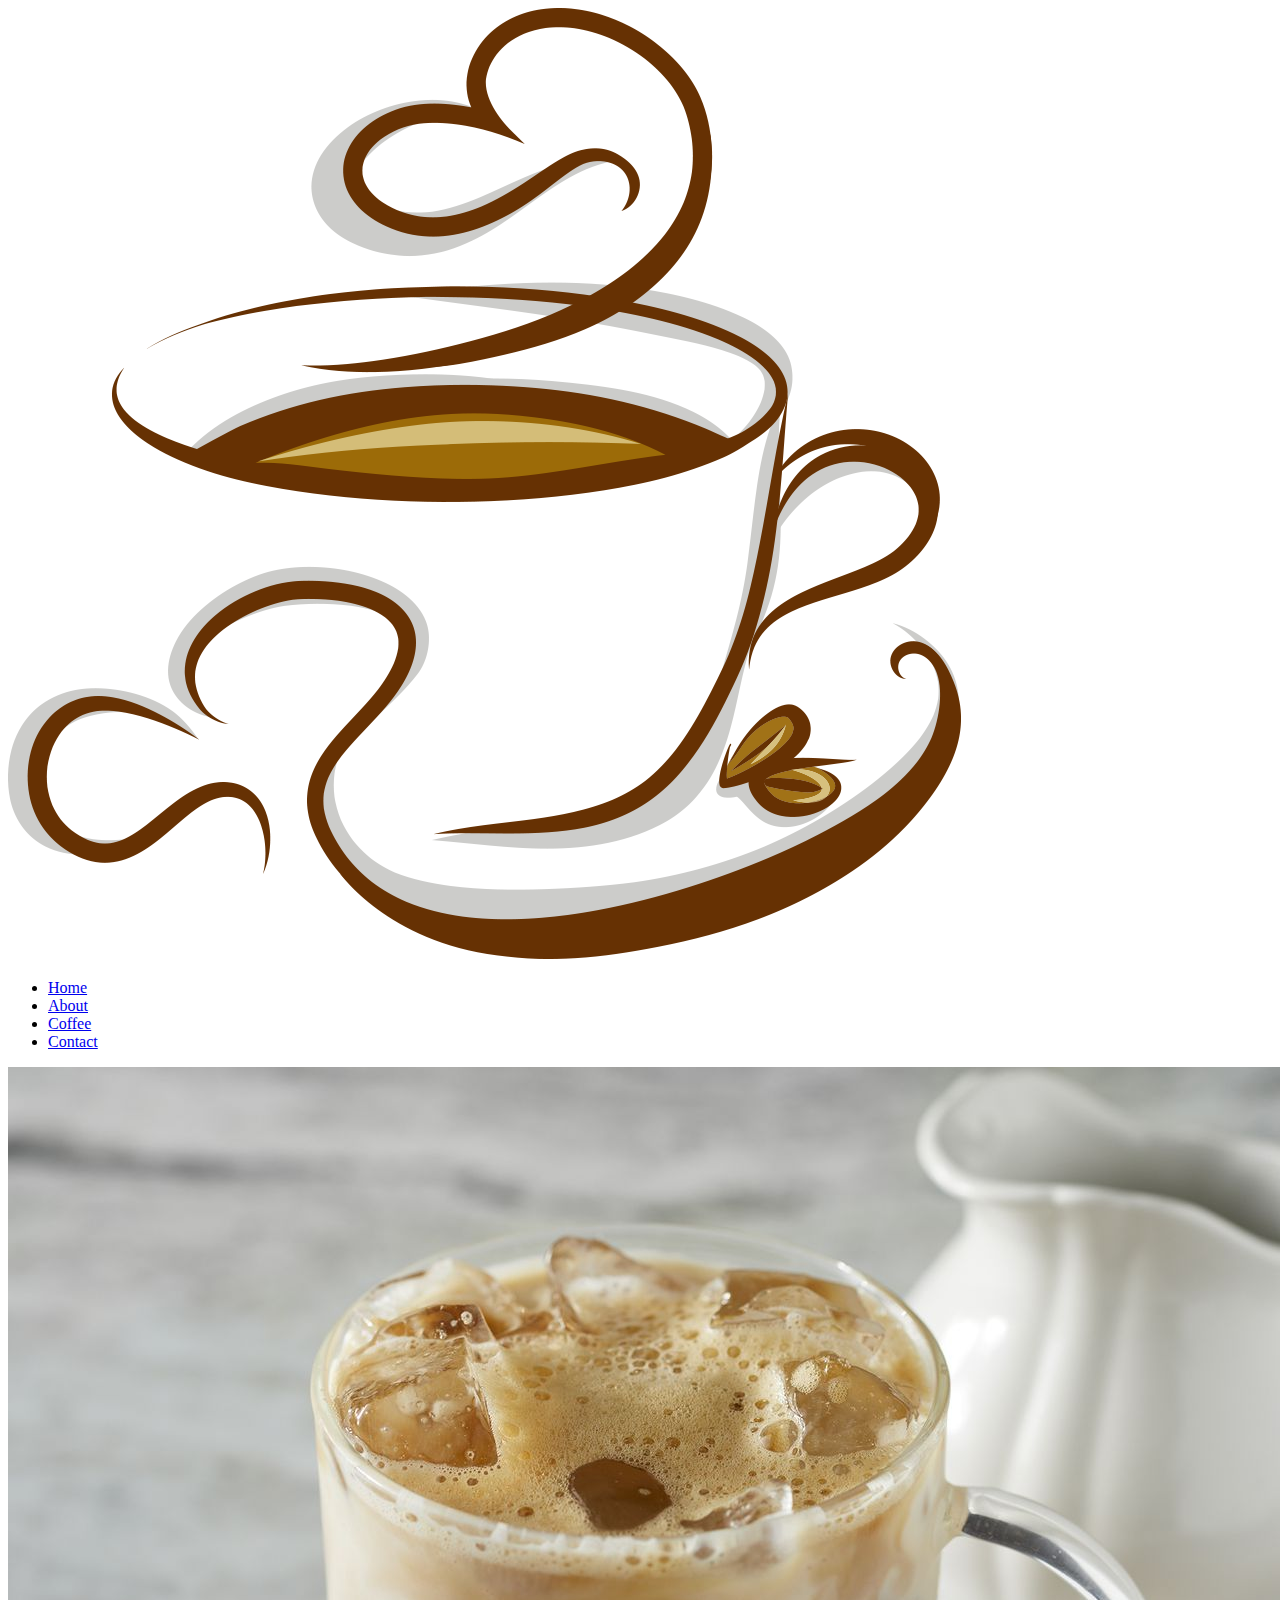
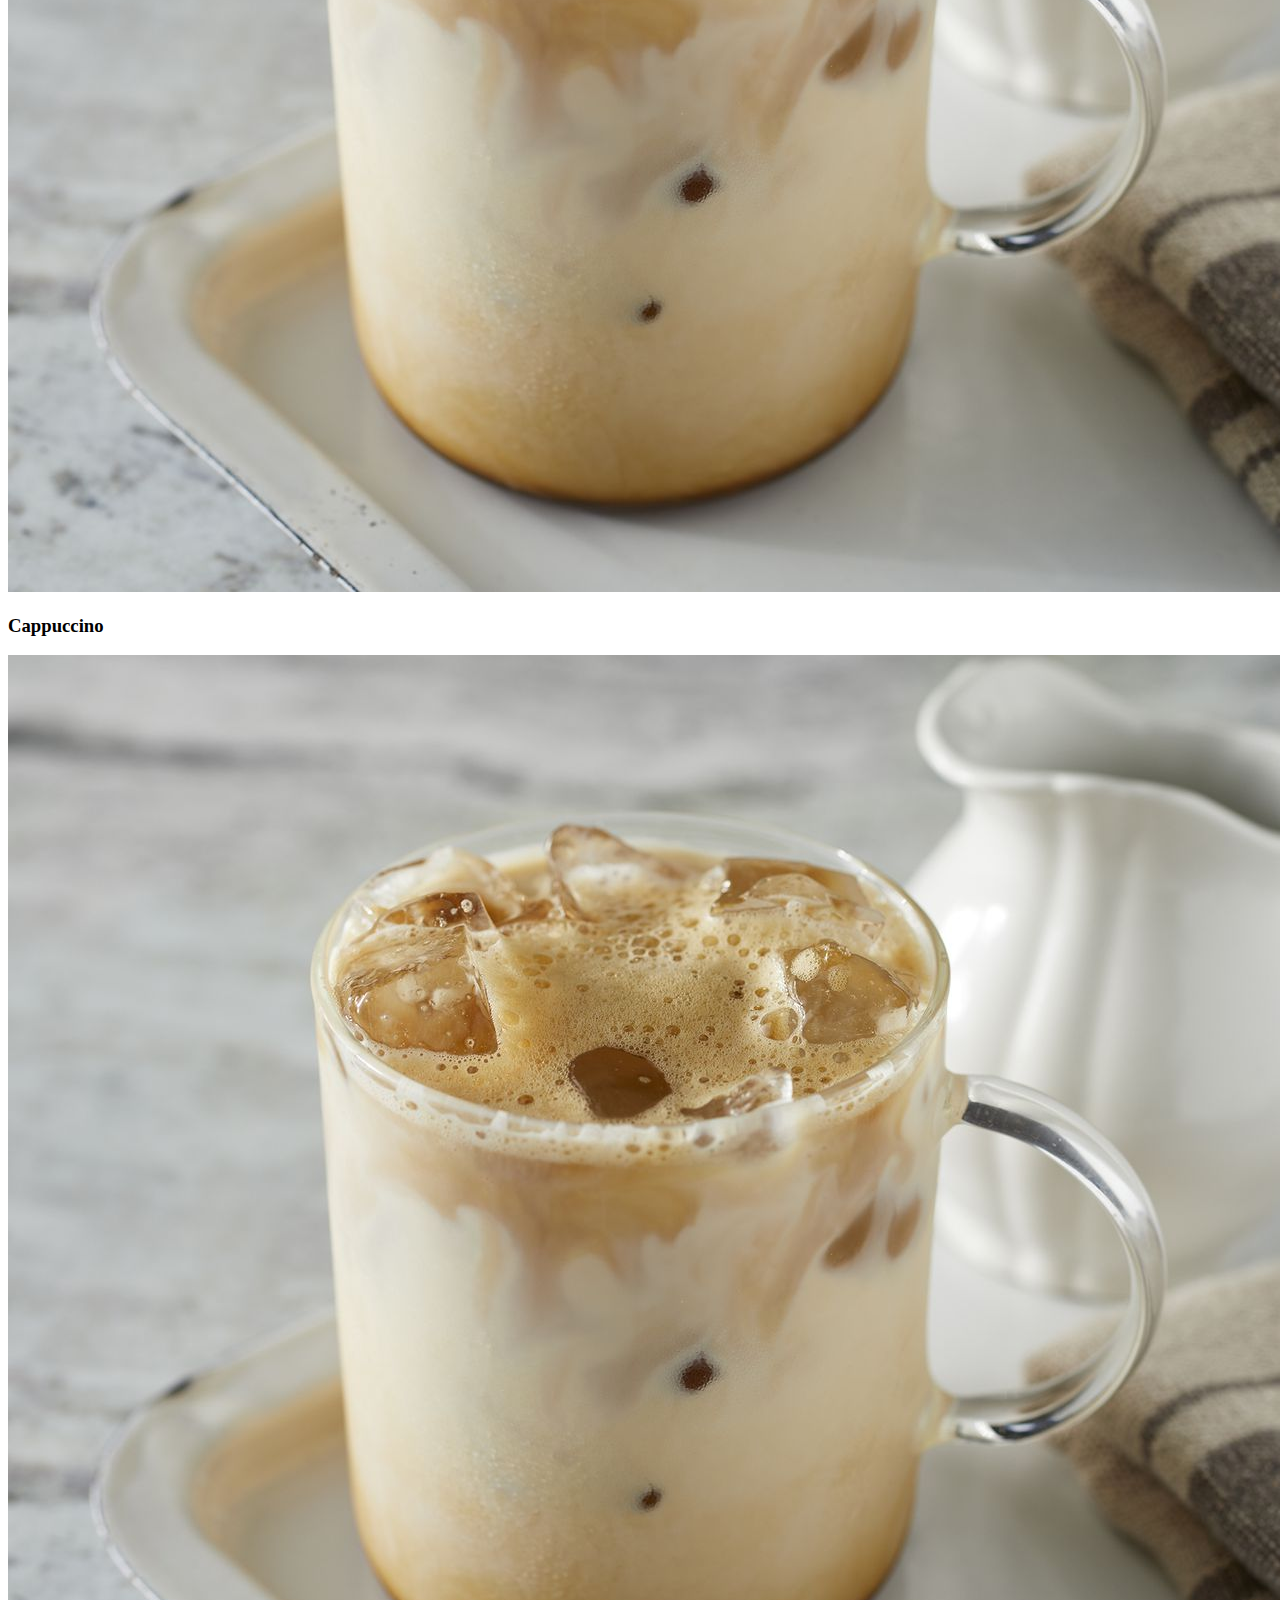
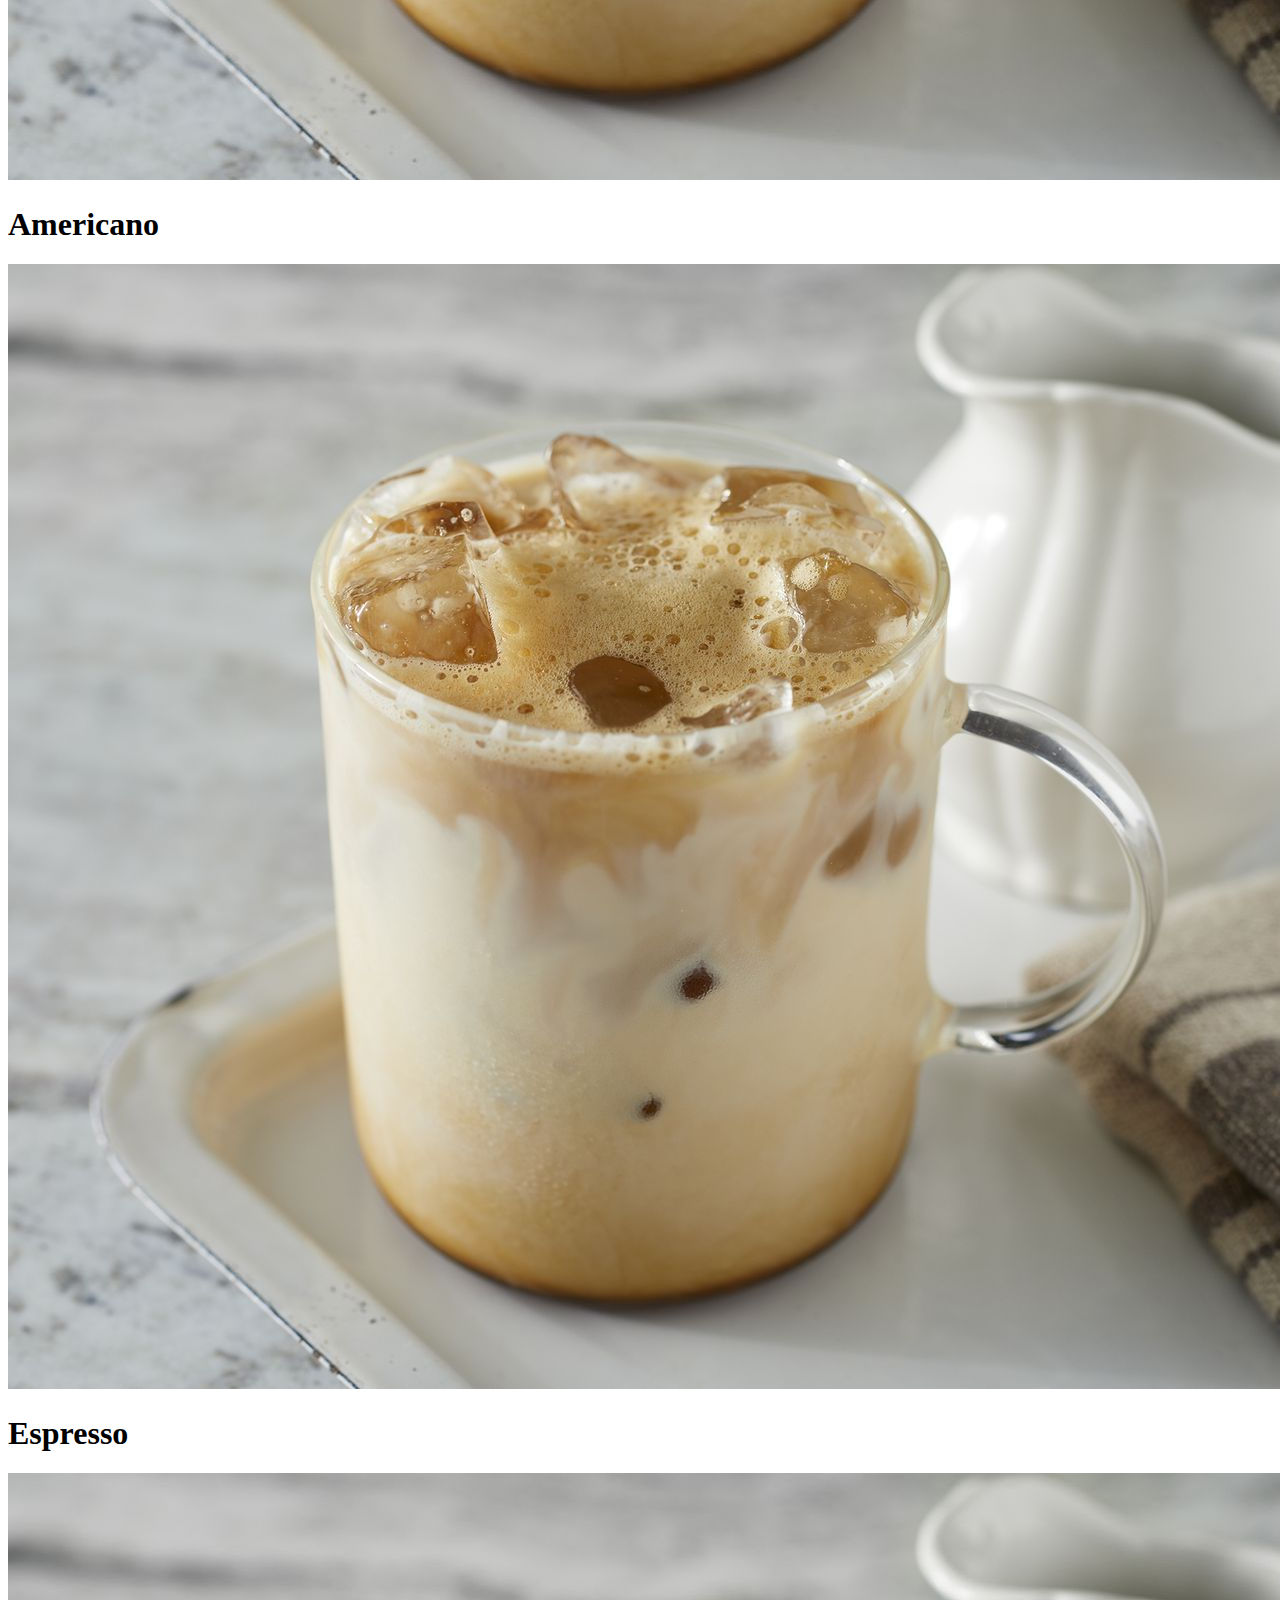
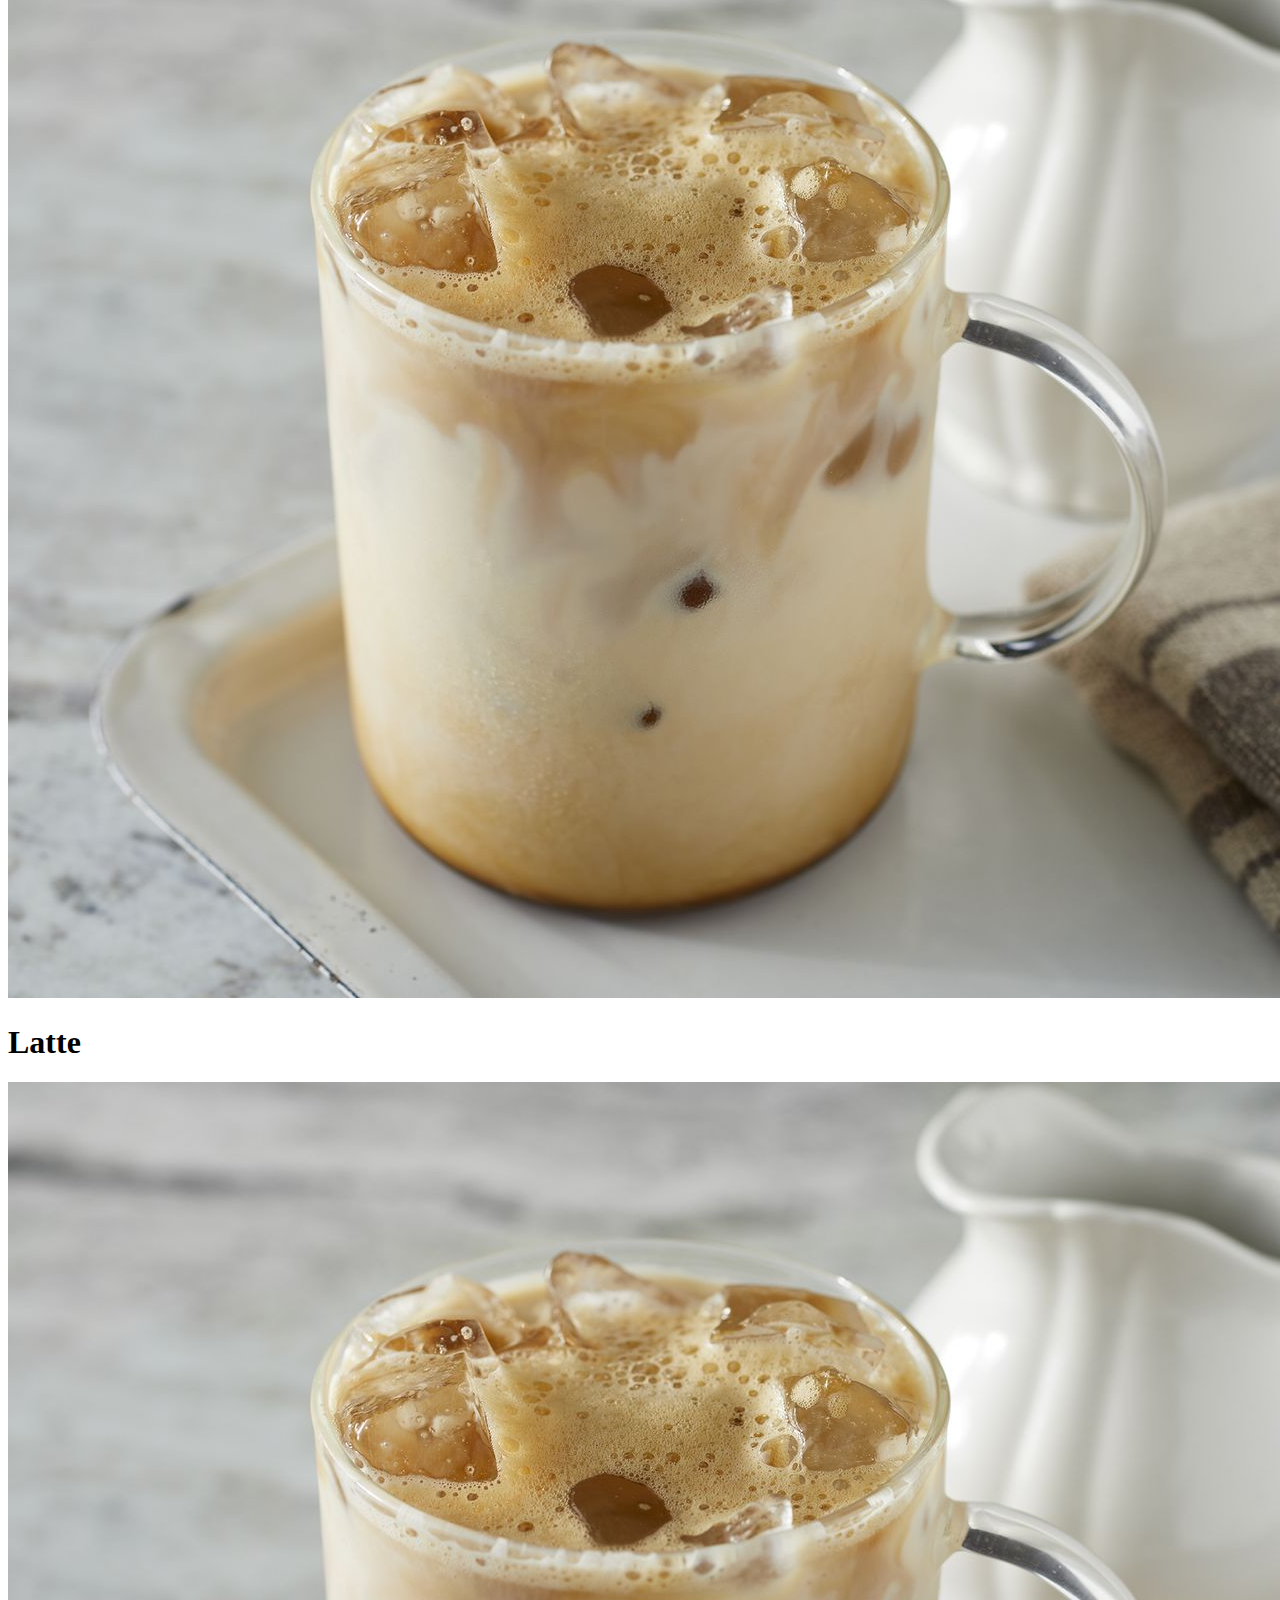
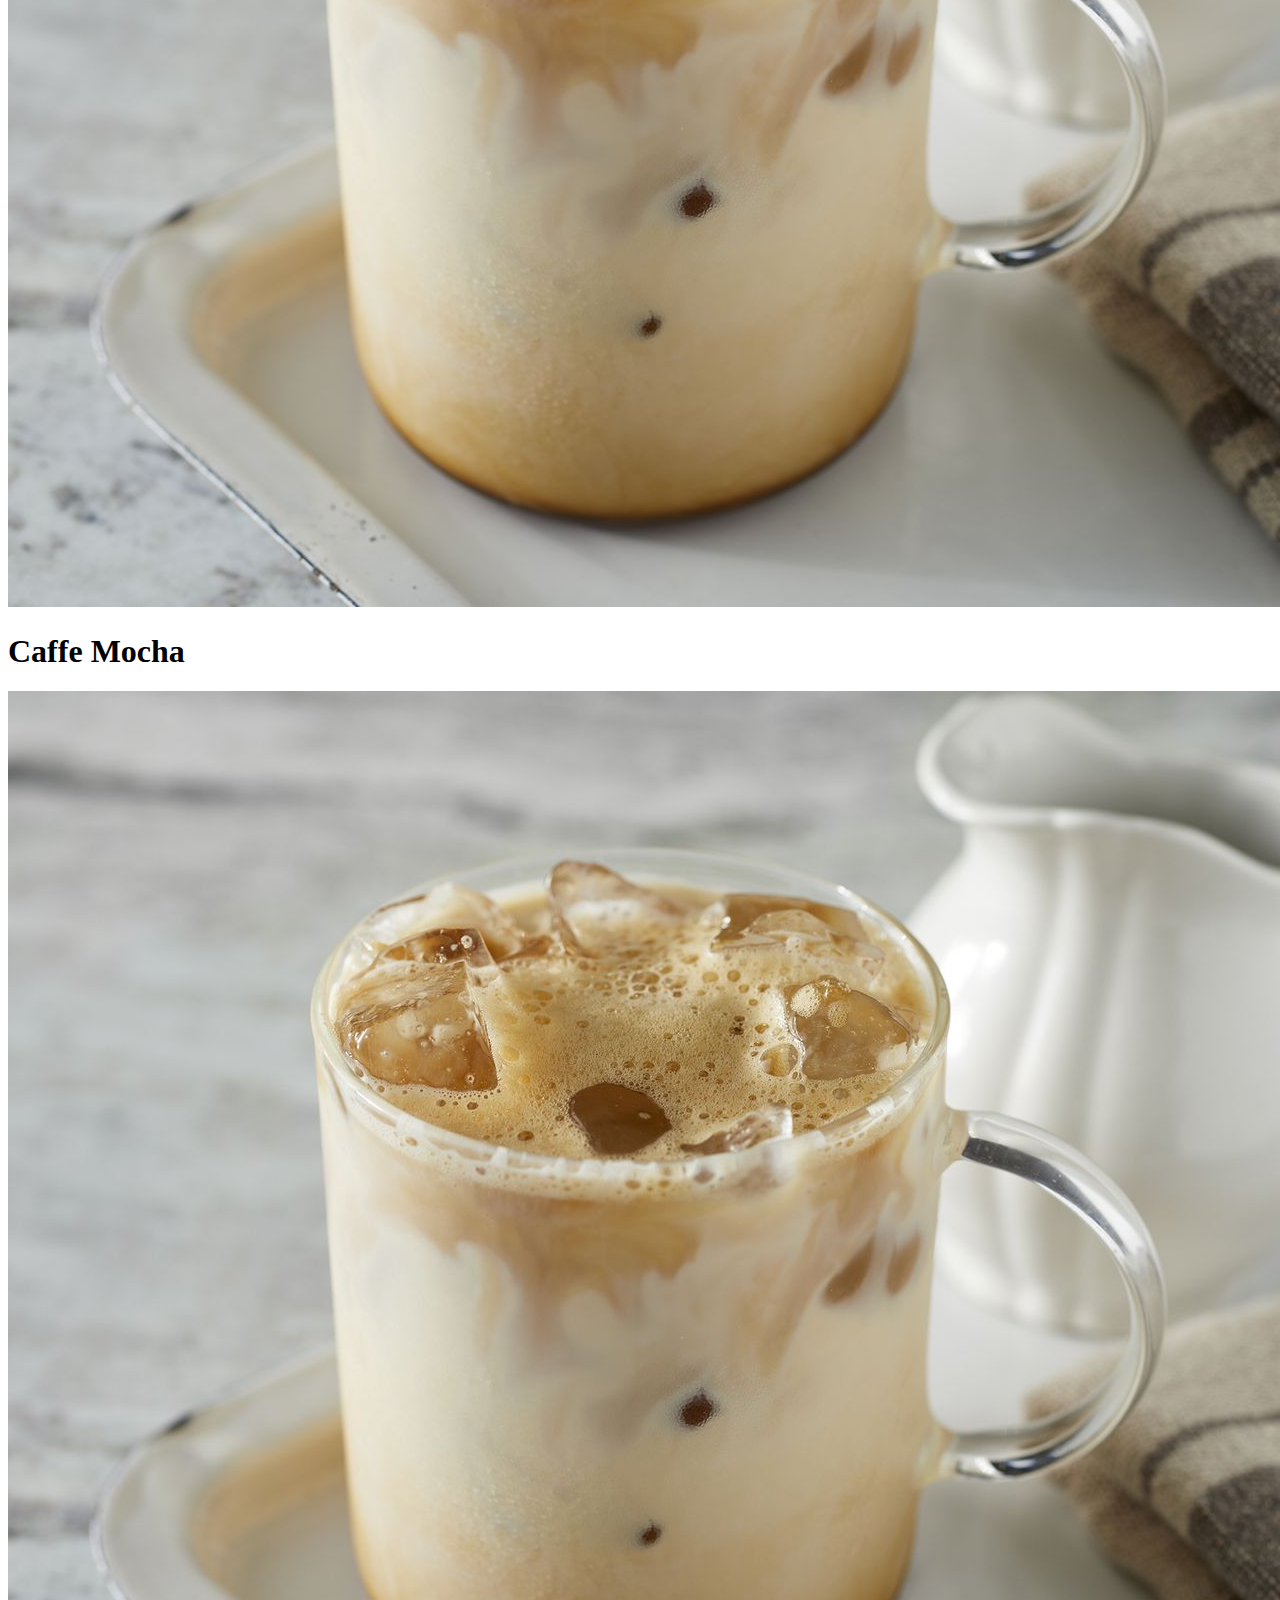
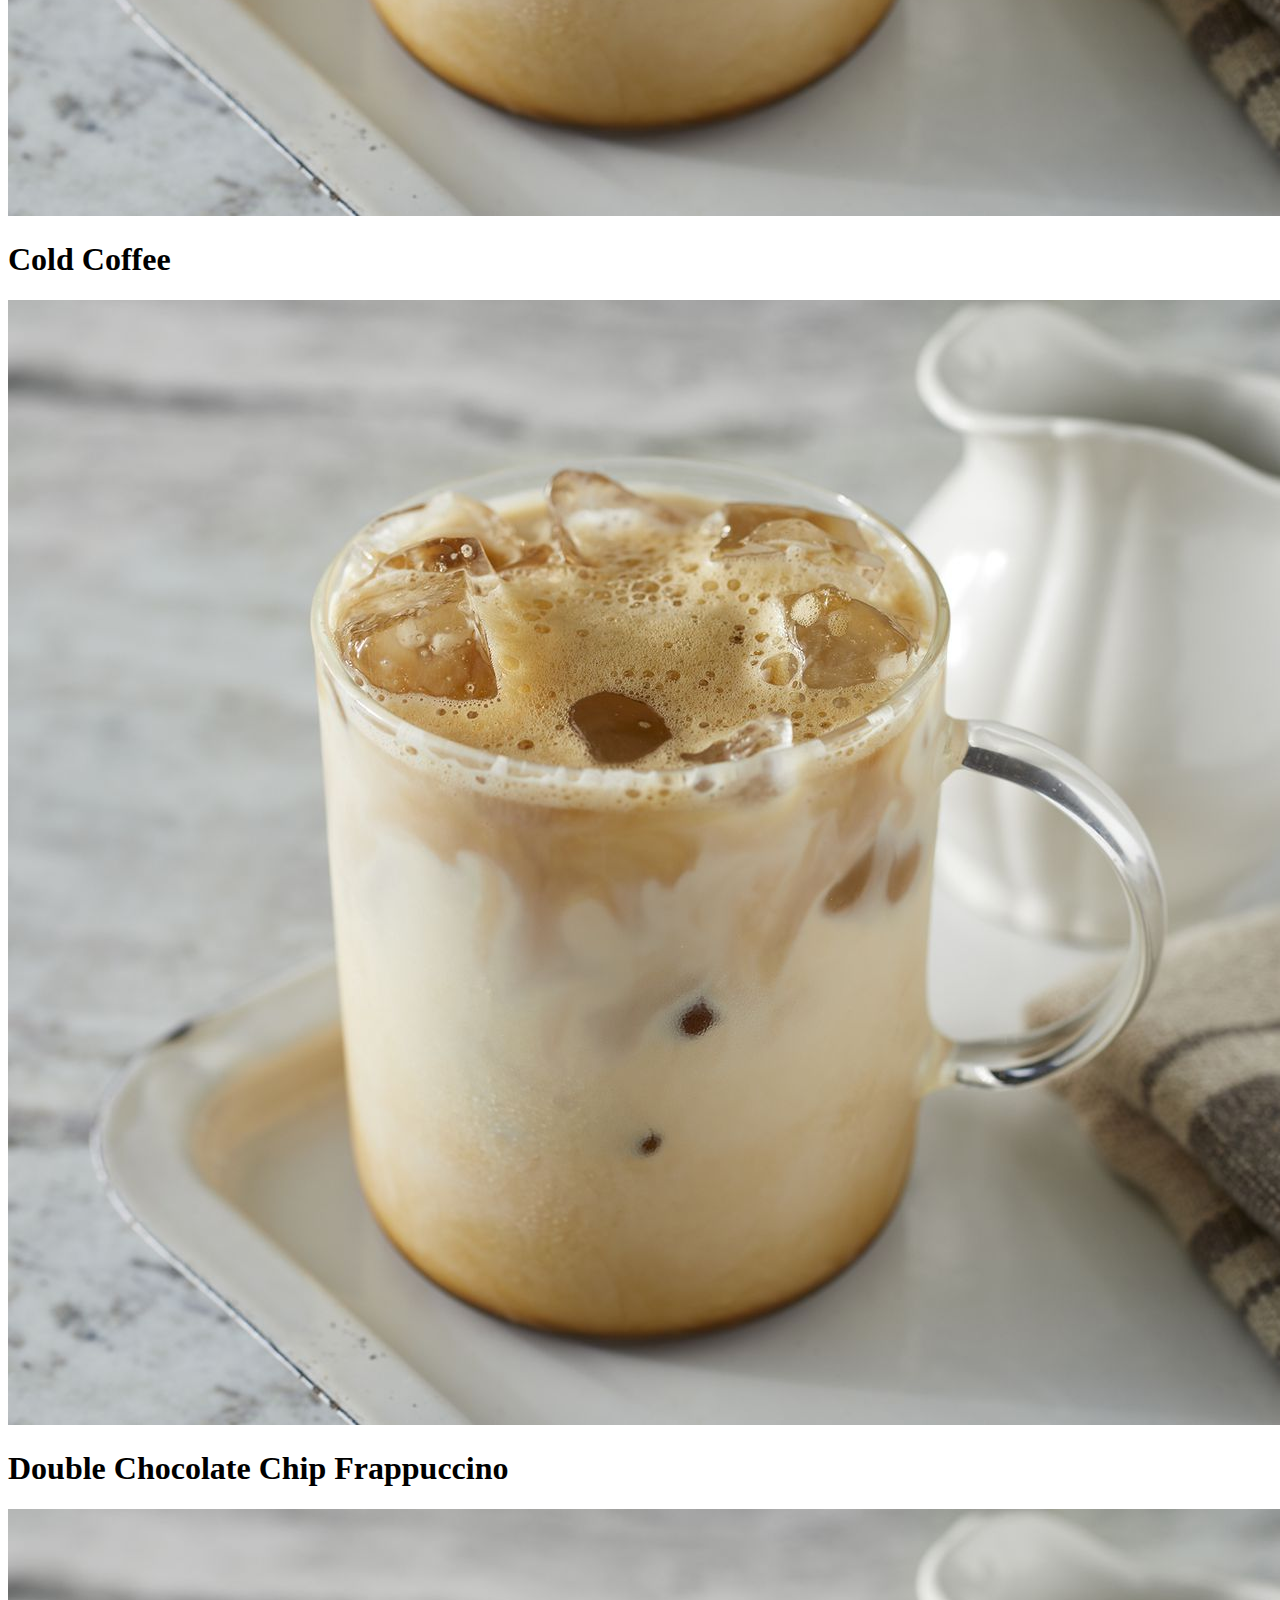
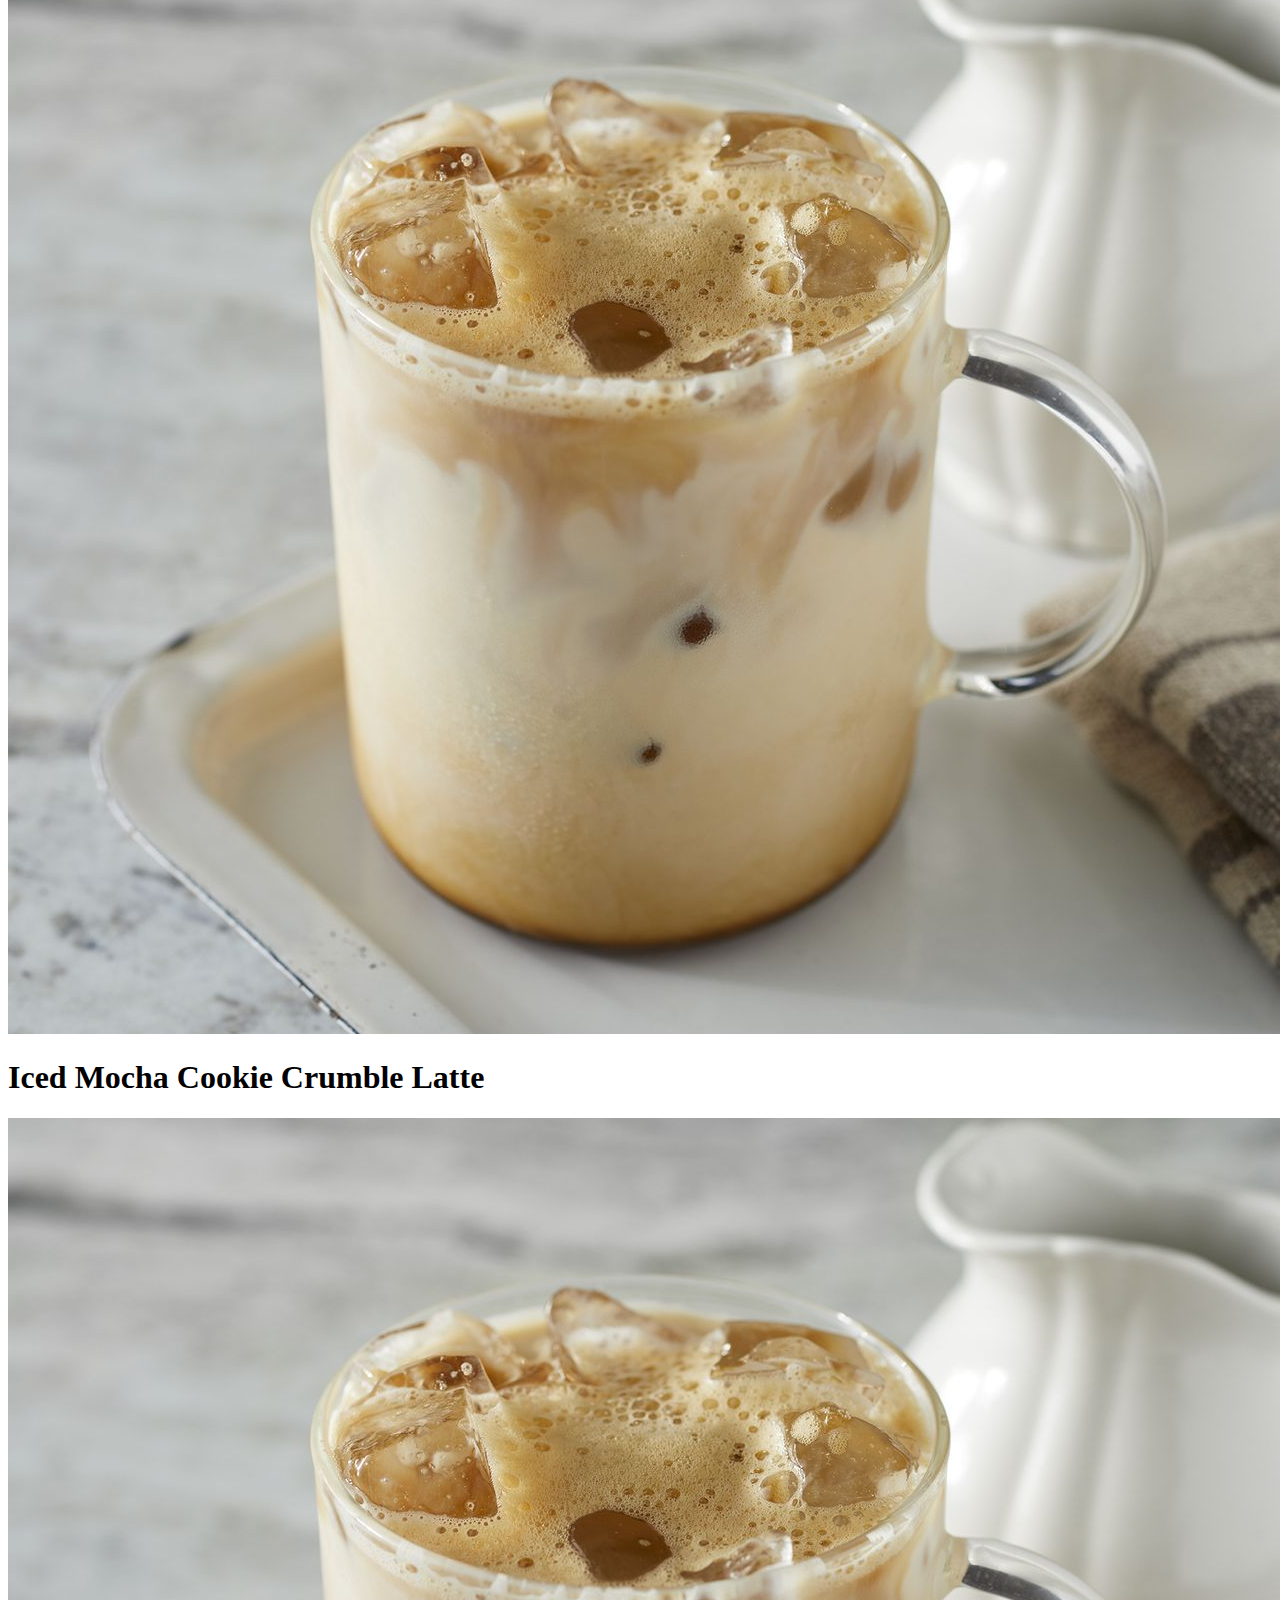
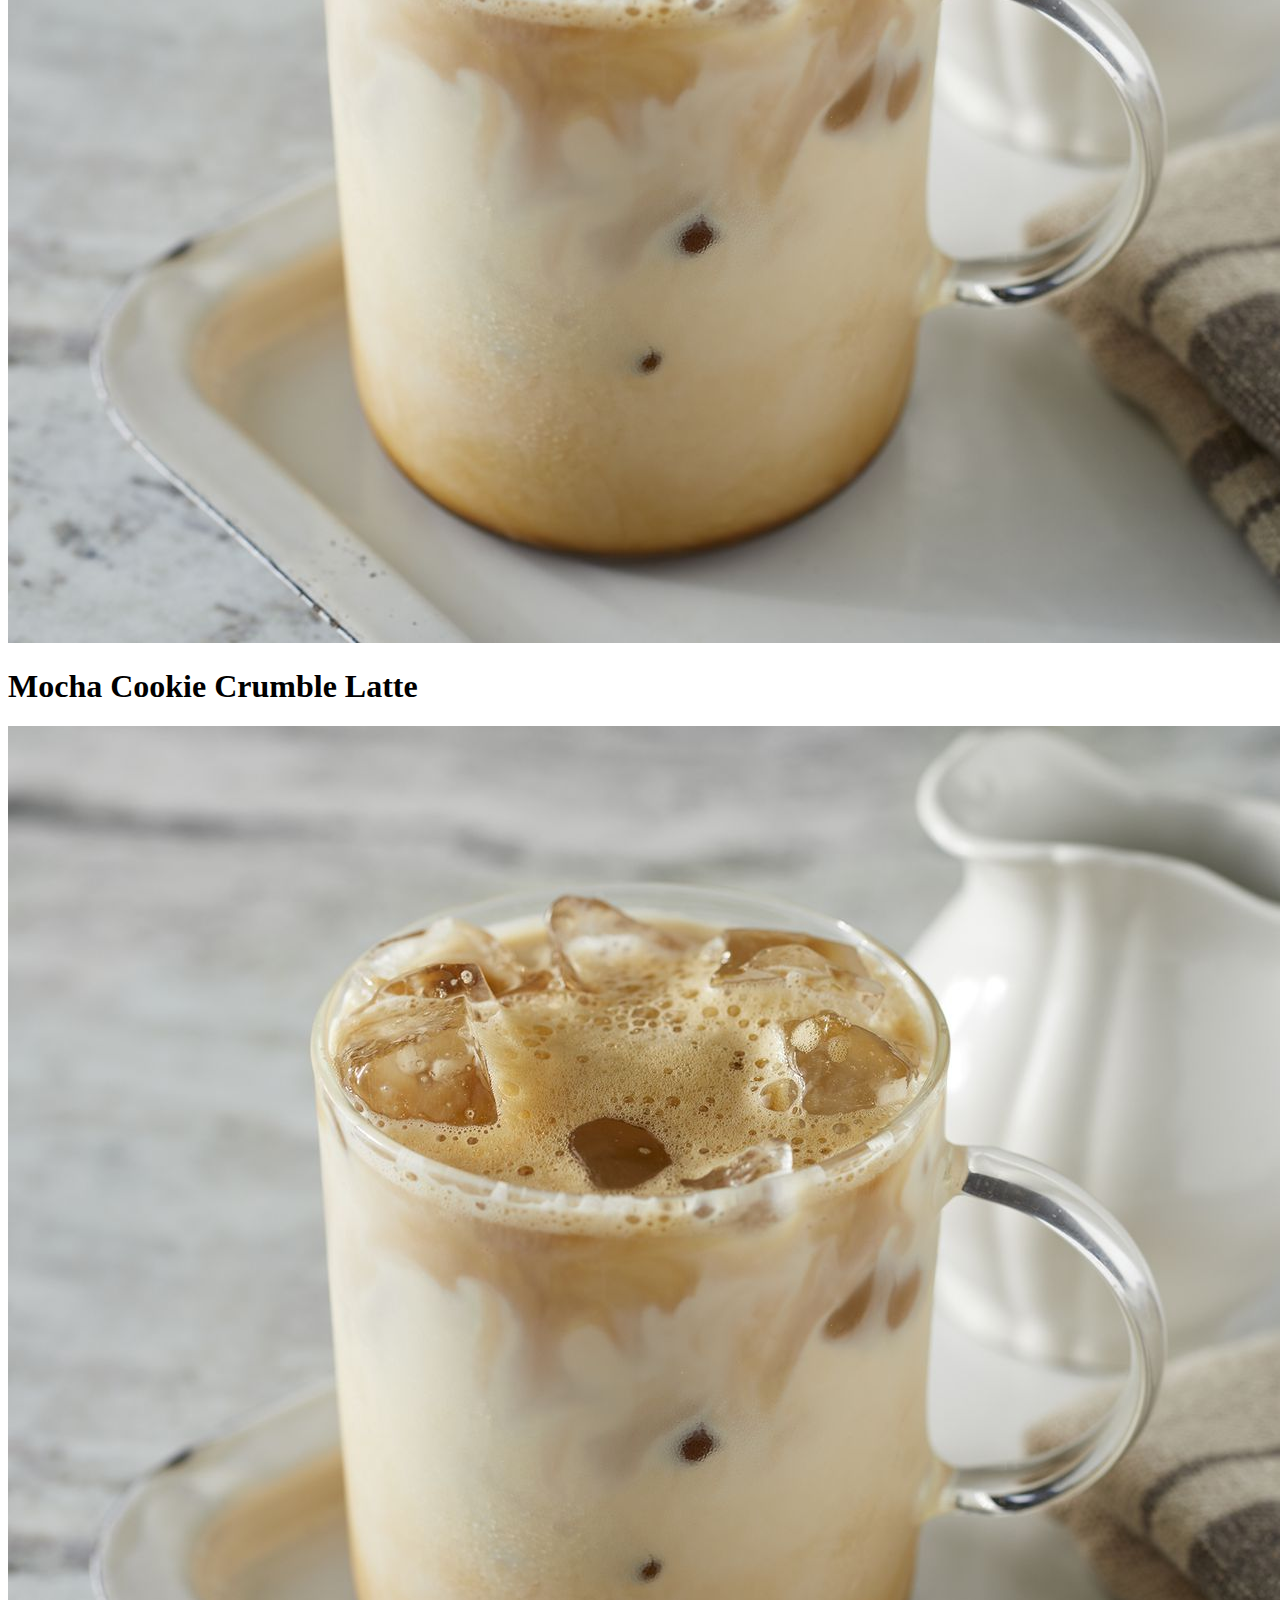
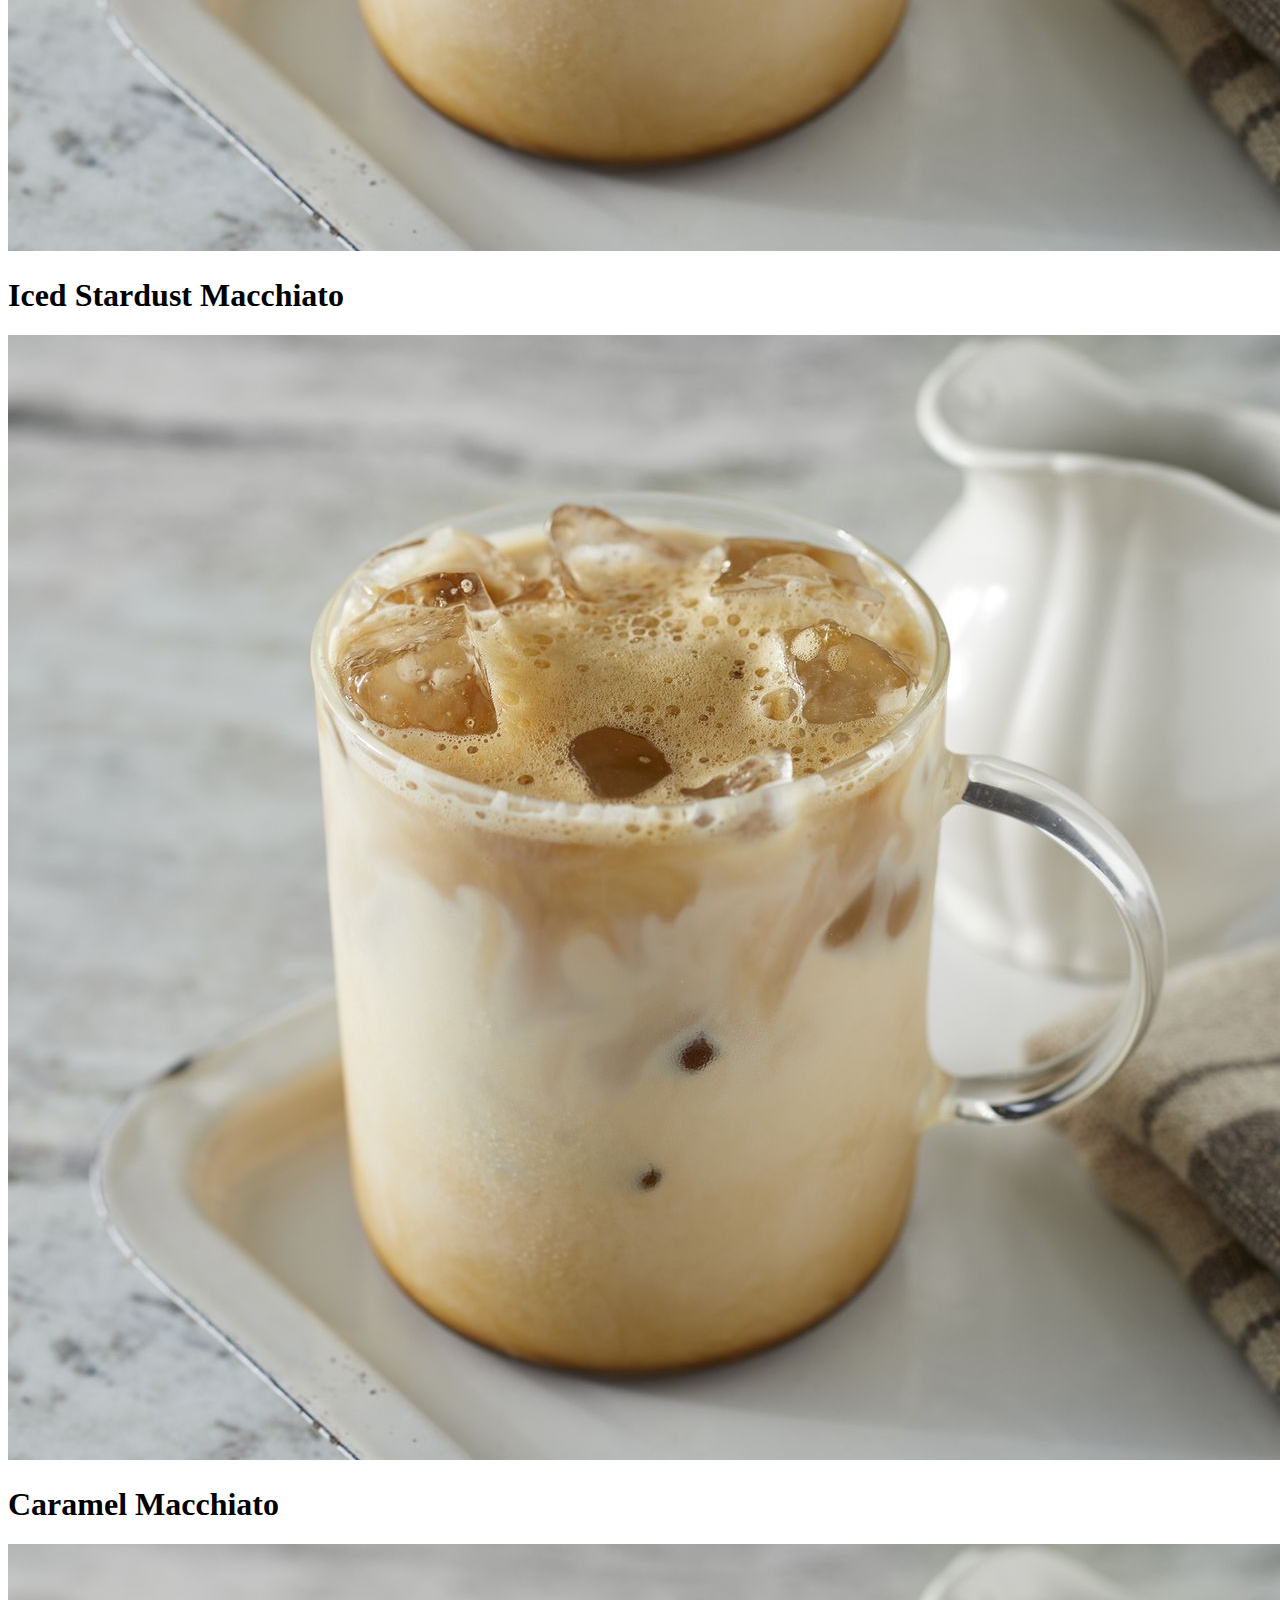
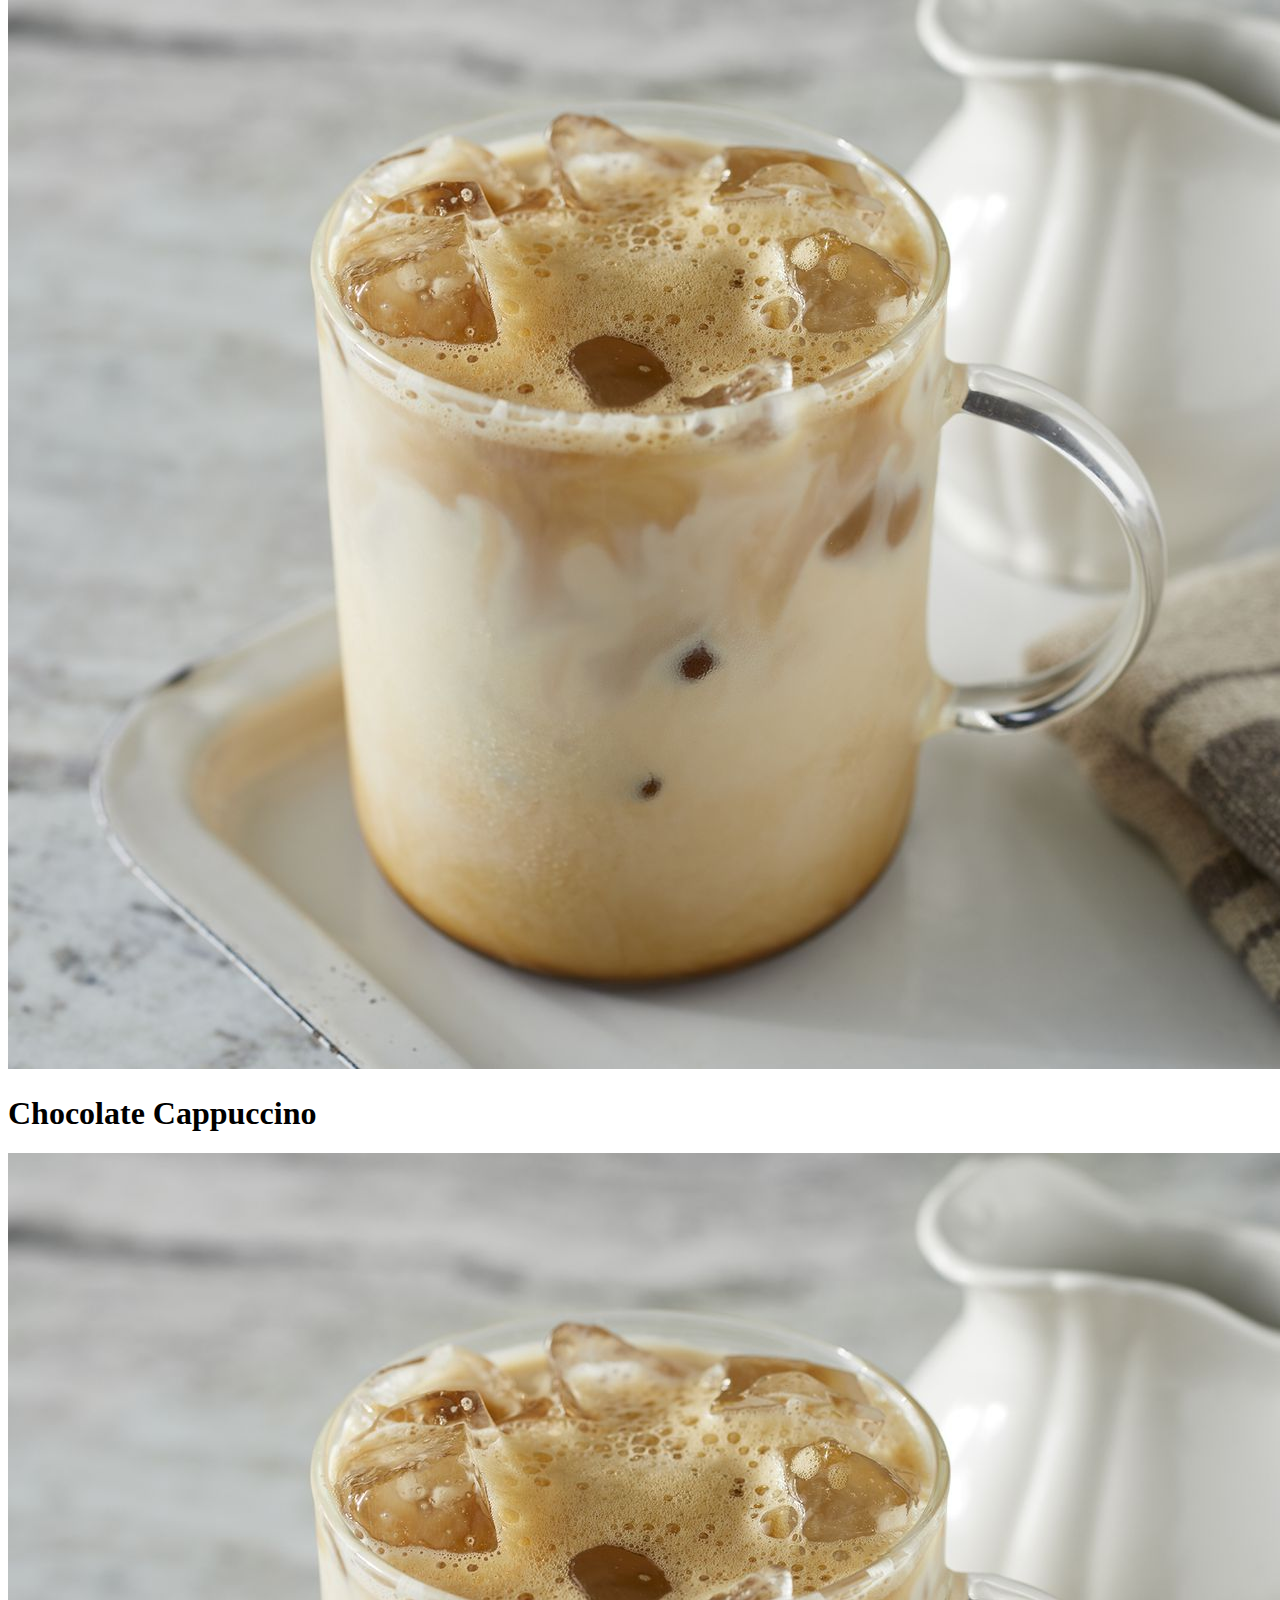
==== menu.html @ ddb518df "html+css" ====
<!DOCTYPE html>
<html lang="en">
<head>
    <meta charset="UTF-8">
    <meta name="viewport" content="width=device-width, initial-scale=1.0">
    <title>Coffee - Menu</title>
</head>
<body>
    <div class="corner"></div>
    <nav>
        <img src="./images/logo.png" alt="Logo">
        <ul>
            <li><a href="#home" class="nav-visited">Home</a></li>
            <li><a href="#about" class="nav-visited">About</a></li>
            <li><a href="#coffee" class="nav-visited">Coffee</a></li>
            <li><a href="#contact" class="nav-visited">Contact</a></li>
        </ul>
    </nav>
    <div id="slideshow">
        <div class="slide-wrapper">

            <!-- Define each of the slides
         and write the content -->

            <div class="slide">
                <img src="./menu/cold_coffee.jpg" alt="Cold Coffee" id="coffee">
                <h3 class="slide-number">
                    Cappuccino
                </h3>     
            </div>
            <div class="slide">
                <img src="./menu/cold_coffee.jpg" alt="Cold Coffee"  id="coffee">
                <h1 class="slide-number">
                    Americano
                </h1>
            </div>
            <div class="slide">
                <img src="./menu/cold_coffee.jpg" alt="Cold Coffee"  id="coffee">
                <h1 class="slide-number">
                    Espresso
                </h1>
            </div>
            <div class="slide">
                <img src="./menu/cold_coffee.jpg" alt="Cold Coffee"  id="coffee">
                <h1 class="slide-number">
                    Latte
                </h1>
            </div>
            <div class="slide">
                <img src="./menu/cold_coffee.jpg" alt="Cold Coffee"  id="coffee">
                <h1 class="slide-number">
                    Caffe Mocha
                </h1>
            </div>
            <div class="slide">
                <img src="./menu/cold_coffee.jpg" alt="Cold Coffee" id="coffee">
                <h1 class="slide-number"  id="coffee">
                    Cold Coffee
                </h1>
            </div>
            <div class="slide">
                <img src="./menu/cold_coffee.jpg" alt="Cold Coffee"  id="coffee">
                <h1 class="slide-number">
                    Double Chocolate Chip Frappuccino
                </h1>
            </div>
            <div class="slide">
                <img src="./menu/cold_coffee.jpg" alt="Cold Coffee"  id="coffee">
                <h1 class="slide-number">
                    Iced Mocha Cookie Crumble Latte
                </h1>
            </div>
            <div class="slide">
                <img src="./menu/cold_coffee.jpg" alt="Cold Coffee"  id="coffee">
                <h1 class="slide-number">
                    Mocha Cookie Crumble Latte
                </h1>
            </div>
            <div class="slide">
                <img src="./menu/cold_coffee.jpg" alt="Cold Coffee"  id="coffee">
                <h1 class="slide-number">
                    Iced Stardust Macchiato
                </h1>
            </div>
            <div class="slide">
                <img src="./menu/cold_coffee.jpg" alt="Cold Coffee"  id="coffee">
                <h1 class="slide-number">
                    Caramel Macchiato
                </h1>
            </div>
            <div class="slide">
                <img src="./menu/cold_coffee.jpg" alt="Cold Coffee"  id="coffee">
                <h1 class="slide-number">
                    Chocolate Cappuccino
                </h1>
            </div>
            <div class="slide">
                <img src="./menu/cold_coffee.jpg" alt="Cold Coffee"  id="coffee">
                <h1 class="slide-number">
                    Chocolate Cortado
                </h1>
            </div>
            <div class="slide">
                <img src="./menu/cold_coffee.jpg" alt="Cold Coffee"  id="coffee">
                <h1 class="slide-number">
                    Hazelnut Cortado
                </h1>
            </div>
            <div class="slide">
                <img src="./menu/cold_coffee.jpg" alt="Cold Coffee"  id="coffee">
                <h1 class="slide-number">
                    Iced Caffè Americano
                </h1>
            </div>
            <div class="slide">
                <img src="./menu/cold_coffee.jpg" alt="Cold Coffee"  id="coffee">
                <h1 class="slide-number">
                    Iced Caffè Latte
                </h1>
            </div>
            <div class="slide"> 
                <img src="./menu/cold_coffee.jpg" alt="Cold Coffee"  id="coffee">
                <h1 class="slide-number">
                    Iced Caffè Mocha
                </h1>
            </div>
            <div class="slide">
                <img src="./menu/cold_coffee.jpg" alt="Cold Coffee"  id="coffee">
                <h1 class="slide-number">
                    Iced Chocolate Cappuccino
                </h1>
            </div>
            <div class="slide">
                <img src="./menu/cold_coffee.jpg" alt="Cold Coffee"  id="coffee">
                <h1 class="slide-number" >
                    Iced Velvet Vanilla Latte
                </h1>
            </div>
            <div class="slide">
                <img src="./menu/cold_coffee.jpg" alt="Cold Coffee" id="coffee">
                <h1 class="slide-number"  >
                    Iced White Mocha
                </h1>
            </div>
            <div class="slide">
                <img src="./menu/cold_coffee.jpg" alt="Cold Coffee" id="coffee">
                <h1 class="slide-number"  >
                    Velvet Vanilla Latte
                </h1>
            </div>
            <div class="slide">
                <img src="./menu/cold_coffee.jpg" alt="Cold Coffee" id="coffee">
                <h1 class="slide-number"  >
                    White Chocolate Mocha
                </h1>
            </div>
            <div class="slide">
                <img src="./menu/cold_coffee.jpg" alt="Cold Coffee"  id="coffee">
                <h1 class="slide-number">
                    Mocha Cookie Crumble Cream Frappuccino
                </h1>
            </div>
            <div class="slide">
                <img src="./menu/cold_coffee.jpg" alt="Cold Coffee"  id="coffee">
                <h1 class="slide-number">
                    Triple Chocolate Frappuccino
                </h1>
            </div>
            <div class="slide">
                <img src="./menu/cold_coffee.jpg" alt="Cold Coffee"  id="coffee">
                <h1 class="slide-number">
                    Stardust Macchiato Frappuccino
                </h1>
            </div>
            <div class="slide">
                <img src="./menu/cold_coffee.jpg" alt="Cold Coffee"  id="coffee">
                <h1 class="slide-number" >
                    Caramel Java Chip Frappuccino
                </h1>
            </div>
            <div class="slide">
                <img src="./menu/cold_coffee.jpg" alt="Cold Coffee"  id="coffee">
                <h1 class="slide-number">
                    Java Chip Frappuccino
                </h1>
            </div>
            <div class="slide">
                <img src="./menu/cold_coffee.jpg" alt="Cold Coffee"  id="coffee">
                <h1 class="slide-number">
                    Strawberries and Crème Frappuccino
                </h1>
            </div>
            <div class="slide">
                <img src="./menu/cold_coffee.jpg" alt="Cold Coffee"  id="coffee">
                <h1 class="slide-number">
                    Green Tea Cream Frappuccino
                </h1>
            </div>
            <div class="slide">
                <img src="./menu/cold_coffee.jpg" alt="Cold Coffee"  id="coffee">
                <h1 class="slide-number">
                    Vanilla Milkshake
                </h1>
            </div>
            <div class="slide">
                <img src="./menu/cold_coffee.jpg" alt="Cold Coffee"  id="coffee">
                <h1 class="slide-number">
                    Strawberry Milkshake
                </h1>
            </div>
            <div class="slide">
                <img src="./menu/cold_coffee.jpg" alt="Cold Coffee"  id="coffee">
                <h1 class="slide-number">
                    Mango Dragonfruit Refresher
                </h1>
            </div>
        </div>
    </div>
</body>
</html>
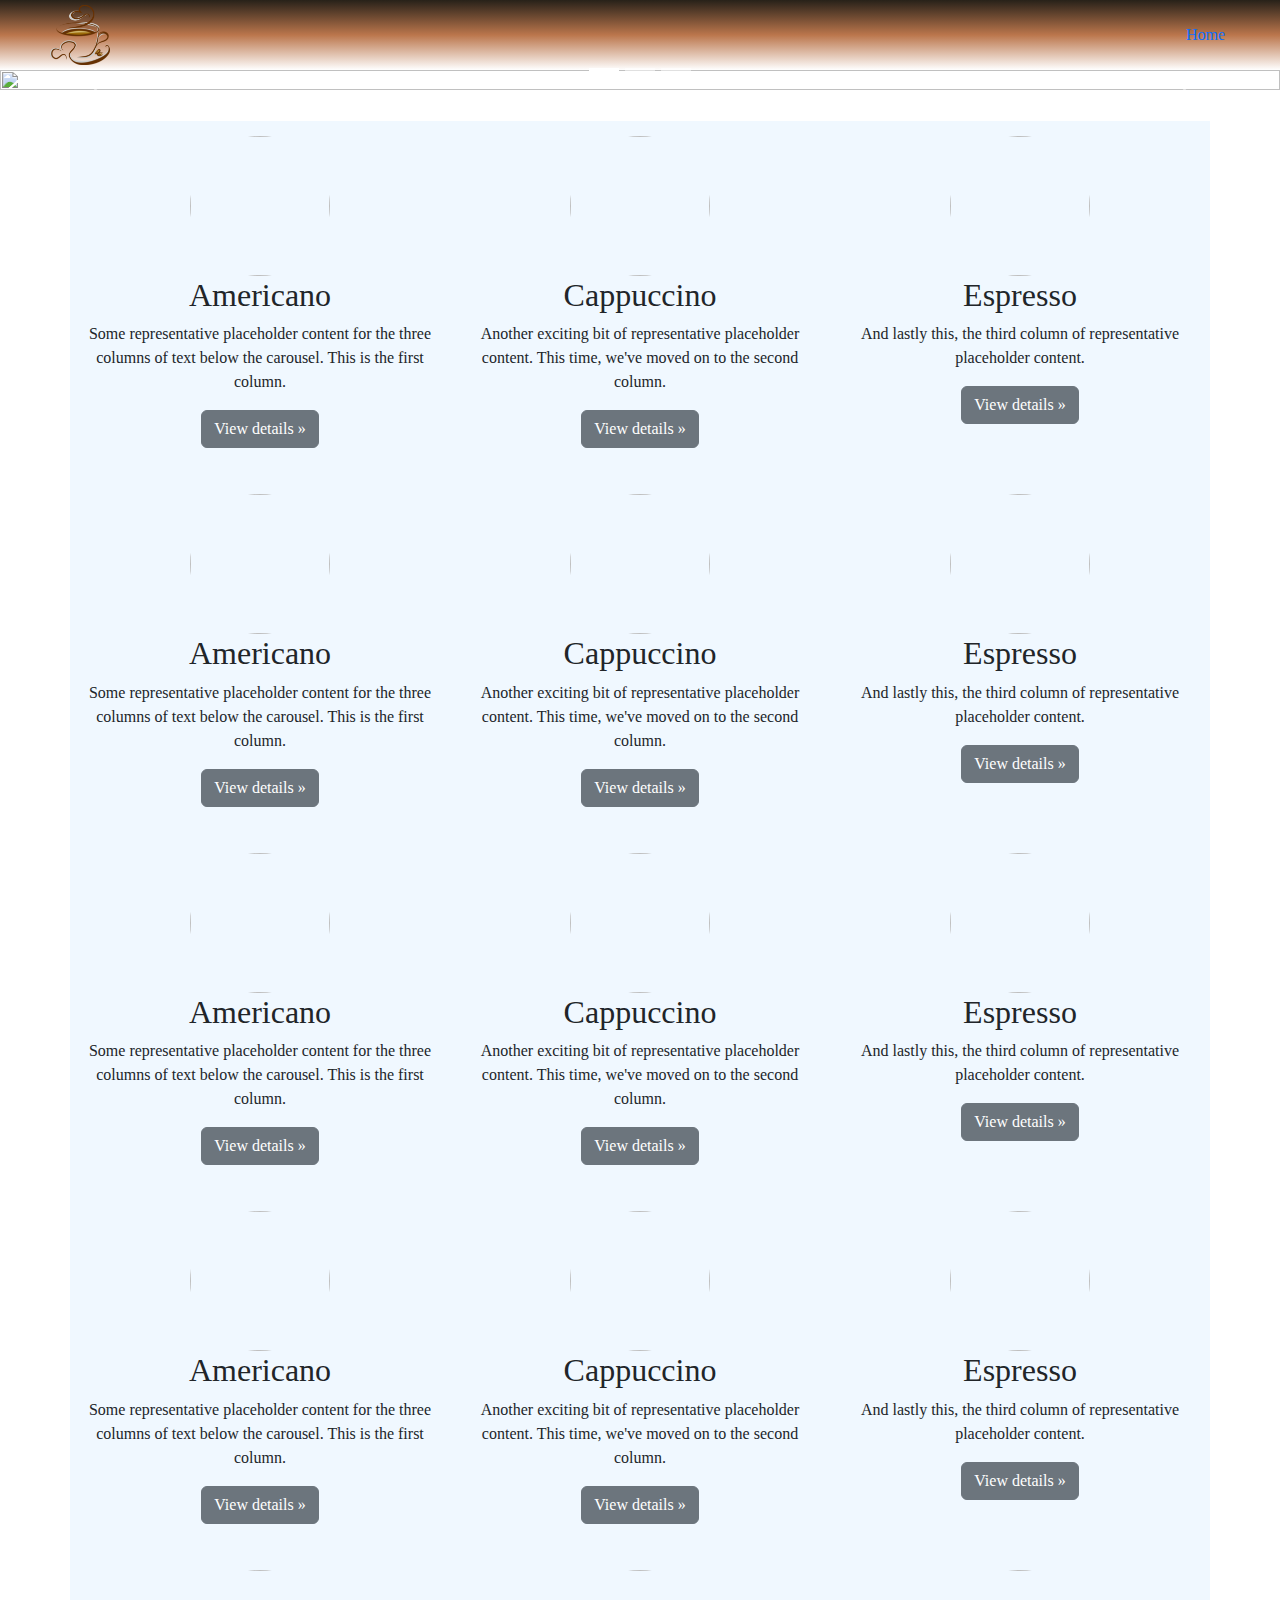
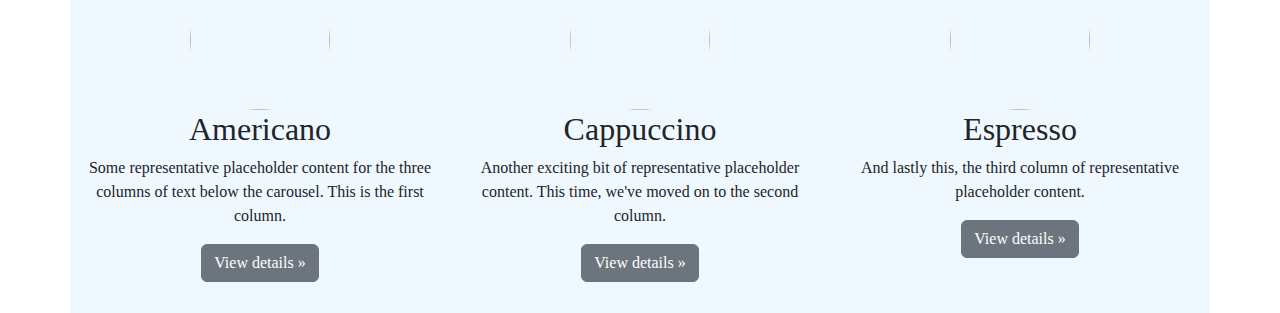
==== commit ca4b91bb: "update with bootstrap" ====
--- a/menu.html
+++ b/menu.html
@@ -3,6 +3,11 @@
 <head>
     <meta charset="UTF-8">
     <meta name="viewport" content="width=device-width, initial-scale=1.0">
+    <link href="https://cdn.jsdelivr.net/npm/bootstrap@5.3.3/dist/css/bootstrap.min.css" rel="stylesheet" integrity="sha384-QWTKZyjpPEjISv5WaRU9OFeRpok6YctnYmDr5pNlyT2bRjXh0JMhjY6hW+ALEwIH" crossorigin="anonymous">
+    <!-- <link rel="stylesheet" href="./styles.css"> -->
+    <link href="carousel.css" rel="stylesheet">
+    <link rel="canonical" href="https://getbootstrap.com/docs/5.3/examples/carousel/">
+    <link rel="stylesheet" href="./slideshow.css">
     <title>Coffee - Menu</title>
 </head>
 <body>
@@ -10,17 +15,163 @@
     <nav>
         <img src="./images/logo.png" alt="Logo">
         <ul>
-            <li><a href="#home" class="nav-visited">Home</a></li>
-            <li><a href="#about" class="nav-visited">About</a></li>
-            <li><a href="#coffee" class="nav-visited">Coffee</a></li>
-            <li><a href="#contact" class="nav-visited">Contact</a></li>
+            <li><a href="./index.html" class="nav-visited">Home</a></li>
         </ul>
     </nav>
-    <div id="slideshow">
+    <section class="menu">
+        <div id="myCarousel" class="carousel slide mb-6" data-bs-ride="carousel">
+            <div class="carousel-indicators">
+              <button type="button" data-bs-target="#myCarousel" data-bs-slide-to="0" class="active" aria-current="true" aria-label="Slide 1"></button>
+              <button type="button" data-bs-target="#myCarousel" data-bs-slide-to="1" aria-label="Slide 2"></button>
+              <button type="button" data-bs-target="#myCarousel" data-bs-slide-to="2" aria-label="Slide 3"></button>
+            </div>
+            <div class="carousel-inner">
+              <div class="carousel-item active">
+                <img class="bd-placeholder-img" width="100%" height="100%" src="https://png.pngtree.com/thumb_back/fh260/background/20230426/pngtree-iced-coffee-on-wooden-table-stock-photo-image_2514578.jpg" aria-hidden="true" preserveAspectRatio="xMidYMid slice" focusable="false"><rect width="100%" height="100%" fill="var(--bs-secondary-color)"/></img>
+                <div class="container">
+                  <div class="carousel-caption text-start">
+                    <h1 style="color: rgba(75, 66, 51, 0.744);">Cold Coffee</h1>
+                    <p class="opacity-75">Iced coffee is a coffee beverage served cold.</p>
+                    <p><a class="btn btn-lg btn-primary" href="#" style="background-color: rgb(70, 46, 17); border:1px solid rgb(70, 46, 17)">Add to the Cart</a></p>
+                  </div>
+                </div>
+              </div>
+              <div class="carousel-item">
+                <img class="bd-placeholder-img" width="100%" height="100%" src="https://img.freepik.com/free-photo/closeup-shot-iced-dalgona-coffee-fluffy-creamy-whipped-coffee_181624-33011.jpg?t=st=1725564502~exp=1725568102~hmac=fbaced2ef13202797cd00df1394ffc8a2756711c378f72cbd5aae0795d9eed3c&w=900" aria-hidden="true" preserveAspectRatio="xMidYMid slice" focusable="false"><rect width="100%" height="100%" fill="var(--bs-secondary-color)"/></img>
+                <div class="container">
+                  <div class="carousel-caption">
+                    <h1>Mocha</h1>
+                    <p>variant of caffè latte with added chocolate and sweetener, named after the Yemeni port of Mokha, where coffee trade originated.</p>
+                    <p><a class="btn btn-lg btn-primary" href="#">Add to the Cart</a></p>
+                  </div>
+                </div>
+              </div>
+              <div class="carousel-item">
+                <img class="bd-placeholder-img" width="100%" height="100%" src="https://shottbeverages.com/wp-content/uploads/2019/05/Peppermint-Matcha-Latte.jpg" aria-hidden="true" preserveAspectRatio="xMidYMid slice" focusable="false"><rect width="100%" height="100%" fill="var(--bs-secondary-color)"/></img>
+                <div class="container">
+                  <div class="carousel-caption text-end">
+                    <h1>Matcha Latte</h1>
+                    <p> Matcha powder (made from the finely-ground leaves of certain green tea plants), water, and milk</p>
+                    <p><a class="btn btn-lg btn-primary" href="#">Add to the Cart</a></p>
+                  </div>
+                </div>
+              </div>
+            </div>
+            <button class="carousel-control-prev" type="button" data-bs-target="#myCarousel" data-bs-slide="prev">
+              <span class="carousel-control-prev-icon" aria-hidden="true"></span>
+              <span class="visually-hidden">Previous</span>
+            </button>
+            <button class="carousel-control-next" type="button" data-bs-target="#myCarousel" data-bs-slide="next">
+              <span class="carousel-control-next-icon" aria-hidden="true"></span>
+              <span class="visually-hidden">Next</span>
+            </button>
+        </div>
+        <br>
+        <div class="container marketing">
+    
+            <!-- Three columns of text below the carousel -->
+            <div class="row">
+              <div class="col-lg-4">
+                <img class="bd-placeholder-img rounded-circle" width="140" height="140" src="https://globalassets.starbucks.com/digitalassets/products/bev/SBX20190617_CaffeAmericano.jpg?impolicy=1by1_wide_topcrop_630" role="img" aria-label="Placeholder" preserveAspectRatio="xMidYMid slice" focusable="false"><title>Placeholder</title><rect width="100%" height="100%" fill="var(--bs-secondary-color)"></rect></img>
+                <h2 class="fw-normal">Americano</h2>
+                <p>Some representative placeholder content for the three columns of text below the carousel. This is the first column.</p>
+                <p><a class="btn btn-secondary" href="#">View details »</a></p>
+              </div><!-- /.col-lg-4 -->
+              <div class="col-lg-4">
+                <img class="bd-placeholder-img rounded-circle" width="140" height="140" src="https://globalassets.starbucks.com/digitalassets/products/bev/SBX20190617_Cappuccino.jpg?impolicy=1by1_wide_topcrop_630" role="img" aria-label="Placeholder" preserveAspectRatio="xMidYMid slice" focusable="false"><title>Placeholder</title><rect width="100%" height="100%" fill="var(--bs-secondary-color)"></rect></img>
+                <h2 class="fw-normal">Cappuccino</h2>
+                <p>Another exciting bit of representative placeholder content. This time, we've moved on to the second column.</p>
+                <p><a class="btn btn-secondary" href="#">View details »</a></p>
+              </div><!-- /.col-lg-4 -->
+              <div class="col-lg-4">
+                <img class="bd-placeholder-img rounded-circle" width="140" height="140" src="https://globalassets.starbucks.com/digitalassets/products/bev/SBX20190617_Espresso_Single.jpg?impolicy=1by1_wide_topcrop_630" role="img" aria-label="Placeholder" preserveAspectRatio="xMidYMid slice" focusable="false"><title>Placeholder</title><rect width="100%" height="100%" fill="var(--bs-secondary-color)"></rect></img>
+                <h2 class="fw-normal">Espresso</h2>
+                <p>And lastly this, the third column of representative placeholder content.</p>
+                <p><a class="btn btn-secondary" href="#">View details »</a></p>
+              </div><!-- /.col-lg-4 -->
+              <div class="col-lg-4">
+                <img class="bd-placeholder-img rounded-circle" width="140" height="140" src="https://globalassets.starbucks.com/digitalassets/products/bev/SBX20190617_CaffeAmericano.jpg?impolicy=1by1_wide_topcrop_630" role="img" aria-label="Placeholder" preserveAspectRatio="xMidYMid slice" focusable="false"><title>Placeholder</title><rect width="100%" height="100%" fill="var(--bs-secondary-color)"></rect></img>
+                <h2 class="fw-normal">Americano</h2>
+                <p>Some representative placeholder content for the three columns of text below the carousel. This is the first column.</p>
+                <p><a class="btn btn-secondary" href="#">View details »</a></p>
+              </div><!-- /.col-lg-4 -->
+              <div class="col-lg-4">
+                <img class="bd-placeholder-img rounded-circle" width="140" height="140" src="https://globalassets.starbucks.com/digitalassets/products/bev/SBX20190617_Cappuccino.jpg?impolicy=1by1_wide_topcrop_630" role="img" aria-label="Placeholder" preserveAspectRatio="xMidYMid slice" focusable="false"><title>Placeholder</title><rect width="100%" height="100%" fill="var(--bs-secondary-color)"></rect></img>
+                <h2 class="fw-normal">Cappuccino</h2>
+                <p>Another exciting bit of representative placeholder content. This time, we've moved on to the second column.</p>
+                <p><a class="btn btn-secondary" href="#">View details »</a></p>
+              </div><!-- /.col-lg-4 -->
+              <div class="col-lg-4">
+                <img class="bd-placeholder-img rounded-circle" width="140" height="140" src="https://globalassets.starbucks.com/digitalassets/products/bev/SBX20190617_Espresso_Single.jpg?impolicy=1by1_wide_topcrop_630" role="img" aria-label="Placeholder" preserveAspectRatio="xMidYMid slice" focusable="false"><title>Placeholder</title><rect width="100%" height="100%" fill="var(--bs-secondary-color)"></rect></img>
+                <h2 class="fw-normal">Espresso</h2>
+                <p>And lastly this, the third column of representative placeholder content.</p>
+                <p><a class="btn btn-secondary" href="#">View details »</a></p>
+              </div>
+              <div class="col-lg-4">
+                <img class="bd-placeholder-img rounded-circle" width="140" height="140" src="https://globalassets.starbucks.com/digitalassets/products/bev/SBX20190617_CaffeAmericano.jpg?impolicy=1by1_wide_topcrop_630" role="img" aria-label="Placeholder" preserveAspectRatio="xMidYMid slice" focusable="false"><title>Placeholder</title><rect width="100%" height="100%" fill="var(--bs-secondary-color)"></rect></img>
+                <h2 class="fw-normal">Americano</h2>
+                <p>Some representative placeholder content for the three columns of text below the carousel. This is the first column.</p>
+                <p><a class="btn btn-secondary" href="#">View details »</a></p>
+              </div><!-- /.col-lg-4 -->
+              <div class="col-lg-4">
+                <img class="bd-placeholder-img rounded-circle" width="140" height="140" src="https://globalassets.starbucks.com/digitalassets/products/bev/SBX20190617_Cappuccino.jpg?impolicy=1by1_wide_topcrop_630" role="img" aria-label="Placeholder" preserveAspectRatio="xMidYMid slice" focusable="false"><title>Placeholder</title><rect width="100%" height="100%" fill="var(--bs-secondary-color)"></rect></img>
+                <h2 class="fw-normal">Cappuccino</h2>
+                <p>Another exciting bit of representative placeholder content. This time, we've moved on to the second column.</p>
+                <p><a class="btn btn-secondary" href="#">View details »</a></p>
+              </div><!-- /.col-lg-4 -->
+              <div class="col-lg-4">
+                <img class="bd-placeholder-img rounded-circle" width="140" height="140" src="https://globalassets.starbucks.com/digitalassets/products/bev/SBX20190617_Espresso_Single.jpg?impolicy=1by1_wide_topcrop_630" role="img" aria-label="Placeholder" preserveAspectRatio="xMidYMid slice" focusable="false"><title>Placeholder</title><rect width="100%" height="100%" fill="var(--bs-secondary-color)"></rect></img>
+                <h2 class="fw-normal">Espresso</h2>
+                <p>And lastly this, the third column of representative placeholder content.</p>
+                <p><a class="btn btn-secondary" href="#">View details »</a></p>
+              </div>
+              <div class="col-lg-4">
+                <img class="bd-placeholder-img rounded-circle" width="140" height="140" src="https://globalassets.starbucks.com/digitalassets/products/bev/SBX20190617_CaffeAmericano.jpg?impolicy=1by1_wide_topcrop_630" role="img" aria-label="Placeholder" preserveAspectRatio="xMidYMid slice" focusable="false"><title>Placeholder</title><rect width="100%" height="100%" fill="var(--bs-secondary-color)"></rect></img>
+                <h2 class="fw-normal">Americano</h2>
+                <p>Some representative placeholder content for the three columns of text below the carousel. This is the first column.</p>
+                <p><a class="btn btn-secondary" href="#">View details »</a></p>
+              </div><!-- /.col-lg-4 -->
+              <div class="col-lg-4">
+                <img class="bd-placeholder-img rounded-circle" width="140" height="140" src="https://globalassets.starbucks.com/digitalassets/products/bev/SBX20190617_Cappuccino.jpg?impolicy=1by1_wide_topcrop_630" role="img" aria-label="Placeholder" preserveAspectRatio="xMidYMid slice" focusable="false"><title>Placeholder</title><rect width="100%" height="100%" fill="var(--bs-secondary-color)"></rect></img>
+                <h2 class="fw-normal">Cappuccino</h2>
+                <p>Another exciting bit of representative placeholder content. This time, we've moved on to the second column.</p>
+                <p><a class="btn btn-secondary" href="#">View details »</a></p>
+              </div><!-- /.col-lg-4 -->
+              <div class="col-lg-4">
+                <img class="bd-placeholder-img rounded-circle" width="140" height="140" src="https://globalassets.starbucks.com/digitalassets/products/bev/SBX20190617_Espresso_Single.jpg?impolicy=1by1_wide_topcrop_630" role="img" aria-label="Placeholder" preserveAspectRatio="xMidYMid slice" focusable="false"><title>Placeholder</title><rect width="100%" height="100%" fill="var(--bs-secondary-color)"></rect></img>
+                <h2 class="fw-normal">Espresso</h2>
+                <p>And lastly this, the third column of representative placeholder content.</p>
+                <p><a class="btn btn-secondary" href="#">View details »</a></p>
+              </div>
+              <div class="col-lg-4">
+                <img class="bd-placeholder-img rounded-circle" width="140" height="140" src="https://globalassets.starbucks.com/digitalassets/products/bev/SBX20190617_CaffeAmericano.jpg?impolicy=1by1_wide_topcrop_630" role="img" aria-label="Placeholder" preserveAspectRatio="xMidYMid slice" focusable="false"><title>Placeholder</title><rect width="100%" height="100%" fill="var(--bs-secondary-color)"></rect></img>
+                <h2 class="fw-normal">Americano</h2>
+                <p>Some representative placeholder content for the three columns of text below the carousel. This is the first column.</p>
+                <p><a class="btn btn-secondary" href="#">View details »</a></p>
+              </div><!-- /.col-lg-4 -->
+              <div class="col-lg-4">
+                <img class="bd-placeholder-img rounded-circle" width="140" height="140" src="https://globalassets.starbucks.com/digitalassets/products/bev/SBX20190617_Cappuccino.jpg?impolicy=1by1_wide_topcrop_630" role="img" aria-label="Placeholder" preserveAspectRatio="xMidYMid slice" focusable="false"><title>Placeholder</title><rect width="100%" height="100%" fill="var(--bs-secondary-color)"></rect></img>
+                <h2 class="fw-normal">Cappuccino</h2>
+                <p>Another exciting bit of representative placeholder content. This time, we've moved on to the second column.</p>
+                <p><a class="btn btn-secondary" href="#">View details »</a></p>
+              </div><!-- /.col-lg-4 -->
+              <div class="col-lg-4">
+                <img class="bd-placeholder-img rounded-circle" width="140" height="140" src="https://globalassets.starbucks.com/digitalassets/products/bev/SBX20190617_Espresso_Single.jpg?impolicy=1by1_wide_topcrop_630" role="img" aria-label="Placeholder" preserveAspectRatio="xMidYMid slice" focusable="false"><title>Placeholder</title><rect width="100%" height="100%" fill="var(--bs-secondary-color)"></rect></img>
+                <h2 class="fw-normal">Espresso</h2>
+                <p>And lastly this, the third column of representative placeholder content.</p>
+                <p><a class="btn btn-secondary" href="#">View details »</a></p>
+              </div>
+            </div><!-- /.row -->
+        </div>
+    </section>
+
+
+    
+    
+    
+       
+    <!-- <div id="slideshow">
         <div class="slide-wrapper">
-
-            <!-- Define each of the slides
-         and write the content -->
 
             <div class="slide">
                 <img src="./menu/cold_coffee.jpg" alt="Cold Coffee" id="coffee">
@@ -215,6 +366,8 @@
                 </h1>
             </div>
         </div>
-    </div>
+    </div> -->
+    <!-- <script src="./scriptboot.js" integrity="sha384-YvpcrYf0tY3lHB60NNkmXc5s9fDVZLESaAA55NDzOxhy9GkcIdslK1eN7N6jIeHz" crossorigin="anonymous"></script> -->
 </body>
+
 </html>--- a/styles.css
+++ b/styles.css
@@ -0,0 +1,346 @@
+*{
+    margin: 0;
+    padding: 0;
+}
+body{
+    cursor: url('./images/vector-cursor.png'), auto;
+    font-family: 'Segoe UI', Tahoma, Geneva, Verdana, sans-serif;
+    height: 100vh;
+    background-image: url("./images/coffee-mug.png");
+    /* background-size: cover; */
+    background-repeat: no-repeat;
+    background-position: right;
+    position: relative;
+}
+.arc{
+    /* background-color: aqua; */
+    margin: 76vh 0 0 0;
+    position: absolute;
+    border-radius: 50% 50% 0 0;
+    /* border: 3px solid rgb(52, 182, 209); */
+    width: 100%;
+    height: 100vh;
+    background: linear-gradient(rgb(75, 31, 31),rgb(176, 142, 78),white);
+}
+.corner{
+    position: absolute;
+    width: 400px;
+    height: 400px;
+    background-image: linear-gradient(120deg, rgb(176, 142, 78) 0%, rgb(75, 31, 31) 100%);
+    /* background: radial-gradient(circle, rgba(106,70,37,0.9501925770308123) 0%, rgba(230,151,95,1) 100%); */
+    margin: 0;
+    padding: 0;
+    z-index: -1;
+    border-radius: 0 0 150% 0;
+}
+nav{
+    display: flex;
+    justify-content: space-between;
+    align-items: center;
+    /* background:linear-gradient(rgb(222, 161, 118),white); */
+    /* opacity: 90%; */
+    padding: 5px 50px;
+
+    /* position: relative; */
+}
+
+nav img{
+    width: 60px;
+    height: 60px;
+    /* z-index: 1; */
+
+}
+nav ul{
+    flex: 1;
+    z-index: 1;
+    display: flex;
+    justify-content: center;
+    align-items: center;
+    gap: 70px;
+    
+}
+nav ul a{
+    text-decoration: none;
+}
+nav ul li{
+    list-style: none;
+    color: rgb(208, 147, 159);
+    
+}
+
+nav ul li:hover{
+    color: rgb(239, 234, 227);
+    background-color: white;
+    
+    border-radius: 40px;
+    padding: 10px;
+    box-shadow: turquoise;
+    filter: drop-shadow(0 0 5px rgba(243, 149, 18, 0.863));
+}
+nav .nav-visited:visited{
+    color: rgb(143, 56, 32);
+}
+
+
+main .home{
+    display: flex;
+    flex-direction: column;
+    gap: 10px;
+    /* margin: 90px; */
+    padding: 150px 150px 90px 150px;
+    color: rgb(225, 145, 40);
+}
+main .home button div{
+    display: flex;
+    justify-content: space-evenly;
+    align-items: center;
+    /* gap: 3px; */
+    
+    background-repeat:round;
+}
+main .home .intro{
+    width: auto;
+    font-size: 36px;
+    font-family: "Matemasie", sans-serif;
+    font-weight: 400;
+    font-style: normal;
+}
+main .home button img{
+    width: 25px;
+    height: 20px;
+}
+
+main .home button{
+    width: 190px;
+    padding: 5px;
+    border-radius: 30px;
+    font-family: "Dancing Script", cursive;
+    font-optical-sizing: auto;
+    /* font-weight: <weight>; */
+    font-style: normal;
+    cursor: pointer;
+    align-items: center;
+
+    /* display: flex;
+    align-items: center;
+    justify-content: space-between; */
+    text-align: center;
+    /* transition: all 0.2s ease-in-out; */
+}
+main .home button p{
+    padding-top: 10px;
+    font-size: 15px;
+}
+main .home button:hover{
+    background: linear-gradient(rgb(62, 4, 4),rgb(41, 46, 25));
+    color: rgb(13, 214, 177);
+}
+
+.btn img{
+    left: 50%;
+    bottom: 20px;
+    position: absolute;
+    background-color: rgb(253, 252, 252);
+    z-index: 1;
+    width: 30px;
+    height: 30px;
+    transition: all 0.3s ease-in-out;
+    cursor: pointer;
+    border-radius: 50%;
+}
+.btn img:hover{
+    box-sizing: border-box;
+    width: 33px;
+    height: 33px;
+    /* box-shadow: 15px -5px 15px -5px  rgb(241, 225, 206) ; */
+    filter: drop-shadow(0 0 10px rgba(227, 194, 148, 0.863));
+}
+
+main .about{
+    position: relative;
+    display: flex;
+    /* flex-direction: column; */
+    /* justify-content: space-around; */
+    align-items: center;
+    
+    gap: 20px;
+    /* width: 50%; */
+    height: 100vh;
+    margin: 30px 30px 0 30px;
+    padding: 40px 40px 0 40px;
+}
+main .about .desciption{
+    /* position: relative; */
+    /* left: -100%; */
+
+    display: flex;
+    flex-direction: column;
+    justify-content: center;
+    align-items: center;
+    text-align: justify;
+    gap: 20px;
+    width: 54%;
+    /* height: 0vh; */
+    margin: 30px;
+    padding: 20px;
+    /* flex:4; */
+}
+main .about .desciption h1{
+    /* width: 60px; */
+    height: 90px;
+    font-family: "Matemasie", sans-serif;
+    font-weight: bolder;
+    font-size: 40px;
+    /* background-color: aqua; */
+    /* text-shadow: rgb(255, 255, 255); */
+}
+main .about .desciption p{
+    height: 260px;
+}
+/* .desciption,.image{
+    display: inline-block;
+
+}
+.about .desciption{
+    flex-grow: 7;
+} */
+main .about img{
+    position: absolute;
+    top: 30%;
+    right: 0;
+    max-width: 40%;
+    /* height: 350px;
+    width: 500px;
+    margin: 0;
+    padding: 0;
+    float: left; */
+}
+
+
+/* Menu */
+.coffee{
+    display: flex;
+    flex-direction: column;
+    width: 100vw;
+    align-items: center;
+    gap: 30px;
+}
+
+.coffee>h1{
+    margin: 10px 0 0 60px;
+    align-self: self-start;
+
+    height: 90px;
+    font-family: "Matemasie", sans-serif;
+    font-weight: bolder;
+    font-size: 40px;
+}
+
+.coffee .slide-wrapper{
+    display: flex;
+    align-items: center;
+    justify-content: center;
+    gap: 10px;
+}
+
+.coffee .slide-wrapper .slide>#coffee{
+    width: 300px;
+    height: 300px;
+
+}
+.coffee .slide-wrapper .slide>h1{
+    height: 90px;
+    font-family: "Inconsolata", monospace;
+    font-optical-sizing: auto;
+    font-weight: 300;
+    font-style: normal;
+    font-variation-settings:"wdth" 100;
+}
+/* .coffee #slidshow .slide-wrapper{
+    position: relative;
+    width: 100%;
+    height: 500px;
+}
+
+.coffee #slidshow .slide{
+    position: absolute;
+    width: 100%;
+    height: 100%;
+    display: flex;
+    flex-direction: column;
+} */
+/* .coffee #slidshow  .slide:first-child {
+    display: block;
+  } */
+
+  .prev, .next {
+    z-index: 4;
+    background-color: rgb(244, 139, 2);
+    width: 50px;
+    height: 50px;
+    cursor: pointer;
+    
+  }
+
+.coffee .slide-wrapper {
+    display: flex;
+    justify-content: center;
+    align-items: center;
+} 
+
+
+
+.coffee .sbtn{
+    list-style: none;
+    text-decoration: none;
+    color: burlywood;
+    background:linear-gradient(rgb(75, 31, 31),rgb(96, 69, 12),rgb(190, 110, 40));
+    /* width: 190px; */
+    padding: 10px;
+    border-radius: 10px;
+    font-optical-sizing: auto;
+    /* font-weight: <weight>; */
+    font-style: normal;
+    font-family: "Nunito Sans", sans-serif;
+}
+.coffee .sbtn:hover{
+    color: rgb(216, 213, 208);
+    /* box-sizing: border-box; */
+    width: 200px;
+    height: 200px;
+    /* box-shadow: 15px -5px 15px -5px  rgb(241, 225, 206) ; */
+    filter: drop-shadow(0 0 10px rgba(227, 194, 148, 0.863));
+
+}
+
+
+
+
+
+
+
+
+
+
+
+
+
+
+
+
+@media (max-width:500px) {
+    .about{
+        position:none;
+        display:flex;
+        flex-direction: column;
+        align-items: center;
+        padding: 0;
+        margin: 10px;
+
+    }
+    main .about .desciption p{
+        margin: 10px;
+        padding: 0;
+        height: fit-content;
+    }
+} --- a/slideshow.css
+++ b/slideshow.css
@@ -0,0 +1,89 @@
+*{
+    margin: 0;
+    padding: 0;
+}
+body{
+    height: 100vh;
+    font-family: 'Times New Roman', Times, serif;
+}
+
+nav{
+    display: flex;
+    justify-content: space-between;
+    align-items: center;
+    background:linear-gradient(rgb(39, 33, 25),rgb(187, 118, 76),white);
+    /* opacity: 90%; */
+    padding: 5px 50px;
+
+    /* position: relative; */
+}
+
+nav img{
+    width: 60px;
+    height: 60px;
+    /* z-index: 1; */
+
+}
+nav ul{
+    /* flex: 1;
+    z-index: 1; */
+    display: flex;
+    justify-content: right;
+    align-items: right;
+    text-align: center;
+    margin: 5px;
+    /* gap: 70px; */
+    
+}
+nav ul a{
+    text-decoration: none;
+}
+nav ul li{
+    list-style: none;
+    color: rgb(230, 196, 202);
+    
+}
+
+nav ul li:hover{
+    color: rgb(239, 234, 227);
+    background-color: rgb(231, 158, 116);
+    
+    border-radius: 40px;
+    padding: 10px;
+    box-shadow: turquoise;
+    filter: drop-shadow(0 0 5px rgba(243, 149, 18, 0.863));
+}
+nav .nav-visited:visited{
+    color: rgb(143, 56, 32);
+}
+
+
+/* .carousel-inner .carousel-item .container{
+    justify-content: center;
+    background-color: black;
+    
+} */
+.carousel .carousel-inner .carousel-item .container .carousel-caption{
+    text-align: center;
+    display: flex;
+    flex-direction: column;
+    justify-content: center;
+    align-items: center;
+    margin-bottom: 50px;
+}
+.carousel .carousel-inner .carousel-item .container .carousel-caption h1{
+    height: 70px;
+    font-family: "Matemasie", sans-serif;
+    font-weight: bolder;
+    font-size: 40px;
+}
+
+.container .row .col-lg-4{
+    box-shadow: turquoise;
+    background-color: aliceblue;
+    text-align: center;
+    padding: 15px;
+}
+.container .row .col-lg-4:hover{
+    filter: drop-shadow(0 0 5px rgba(243, 149, 18, 0.863));
+}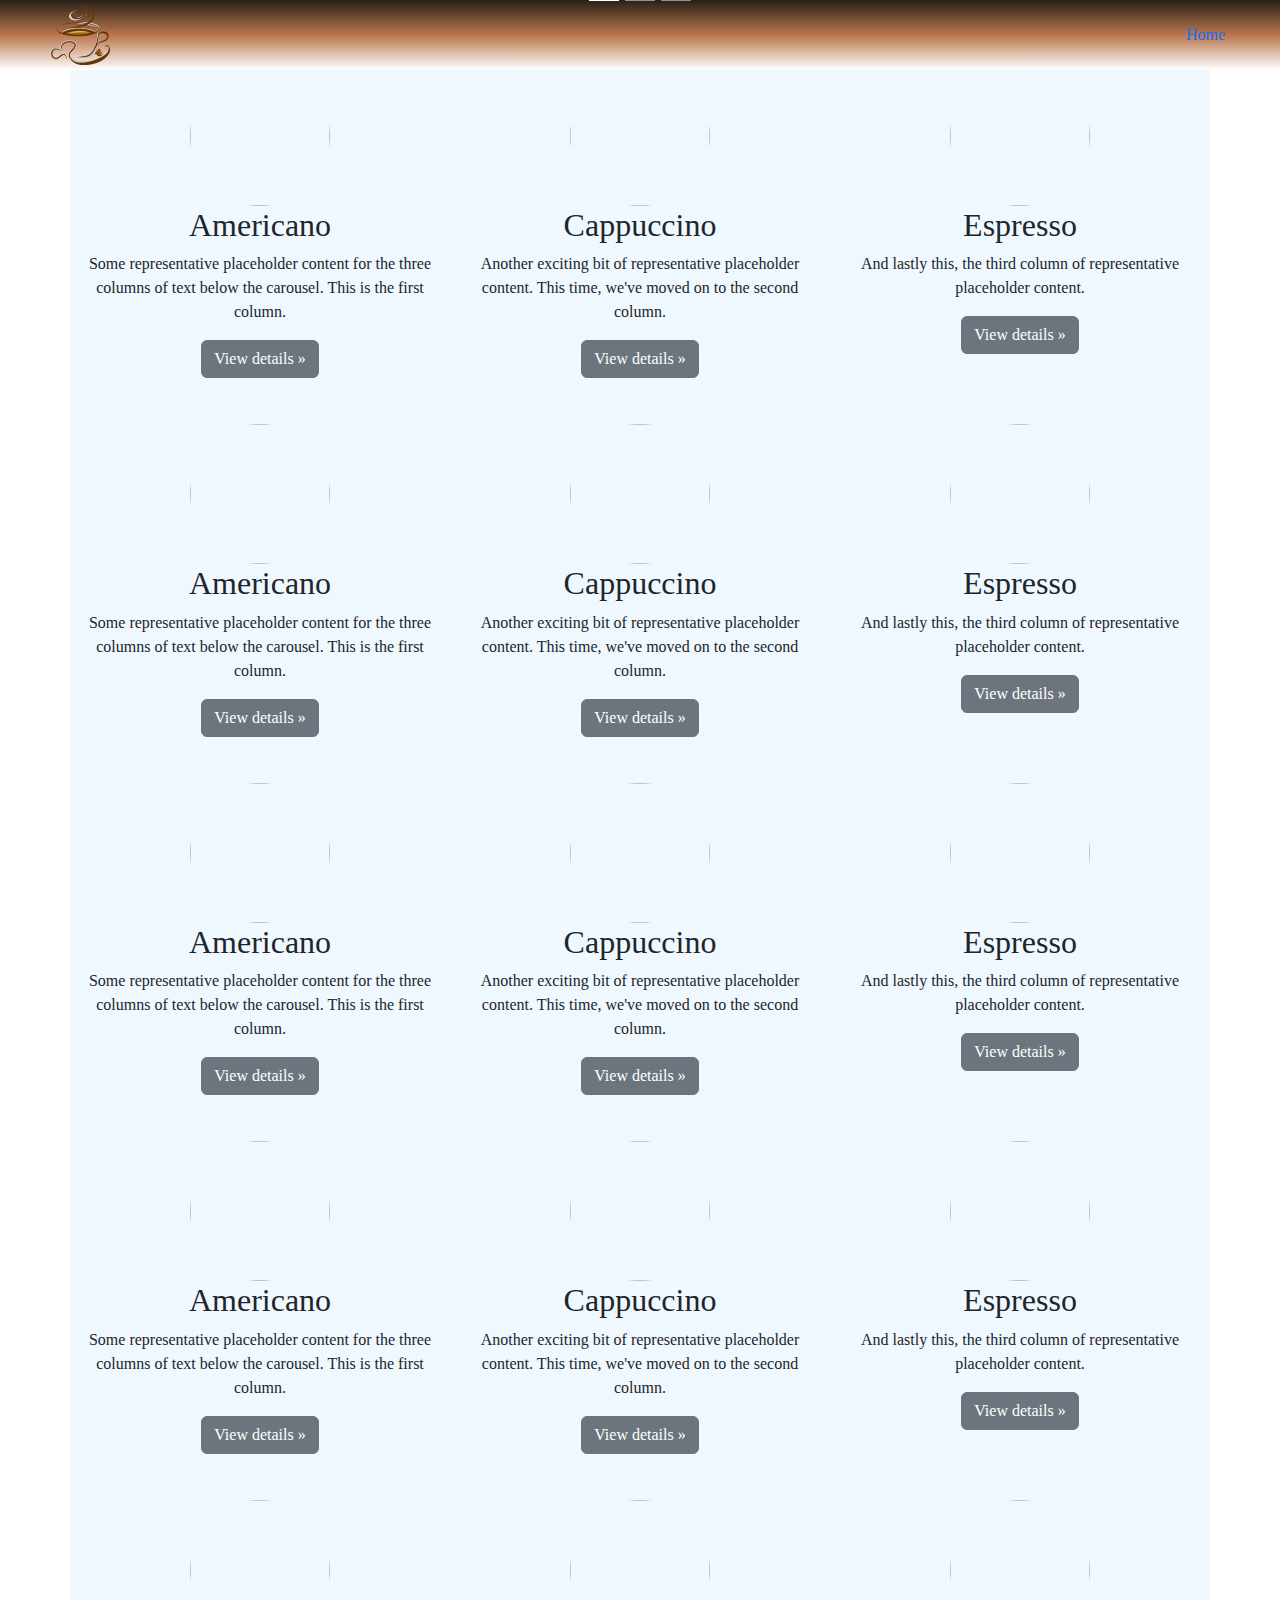
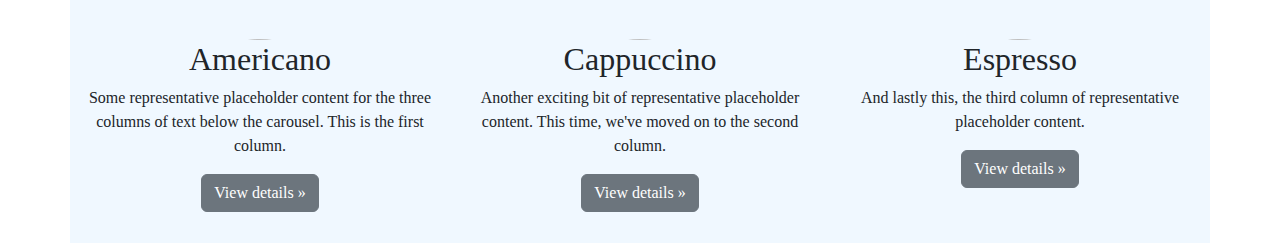
==== commit 127a8256: "contact+page" ====
--- a/menu.html
+++ b/menu.html
@@ -7,7 +7,7 @@
     <!-- <link rel="stylesheet" href="./styles.css"> -->
     <link href="carousel.css" rel="stylesheet">
     <link rel="canonical" href="https://getbootstrap.com/docs/5.3/examples/carousel/">
-    <link rel="stylesheet" href="./slideshow.css">
+    <link rel="stylesheet" href="./styles/slideshow.css">
     <title>Coffee - Menu</title>
 </head>
 <body>
--- a/styles/slideshow.css
+++ b/styles/slideshow.css
@@ -0,0 +1,97 @@
+*{
+    margin: 0;
+    padding: 0;
+}
+body{
+    height: 100vh;
+    font-family: 'Times New Roman', Times, serif;
+}
+
+nav{
+    display: flex;
+    justify-content: space-between;
+    align-items: center;
+    background:linear-gradient(rgb(39, 33, 25),rgb(187, 118, 76),white);
+    /* opacity: 90%; */
+    padding: 5px 50px;
+    position: sticky;
+    top: 0px;
+    
+    position: fixed;
+    top: 0px;
+    
+    z-index: 2;
+    width: 100%;
+
+    /* position: relative; */
+}
+
+nav img{
+    width: 60px;
+    height: 60px;
+    /* z-index: 1; */
+
+}
+nav ul{
+    /* flex: 1;
+    z-index: 1; */
+    display: flex;
+    justify-content: right;
+    align-items: right;
+    text-align: center;
+    margin: 5px;
+    /* gap: 70px; */
+    
+}
+nav ul a{
+    text-decoration: none;
+}
+nav ul li{
+    list-style: none;
+    color: rgb(230, 196, 202);
+    
+}
+
+nav ul li:hover{
+    color: rgb(239, 234, 227);
+    background-color: rgb(231, 158, 116);
+    
+    border-radius: 40px;
+    padding: 10px;
+    box-shadow: turquoise;
+    filter: drop-shadow(0 0 5px rgba(243, 149, 18, 0.863));
+}
+nav .nav-visited:visited{
+    color: rgb(143, 56, 32);
+}
+
+
+/* .carousel-inner .carousel-item .container{
+    justify-content: center;
+    background-color: black;
+    
+} */
+.carousel .carousel-inner .carousel-item .container .carousel-caption{
+    text-align: center;
+    display: flex;
+    flex-direction: column;
+    justify-content: center;
+    align-items: center;
+    margin-bottom: 50px;
+}
+.carousel .carousel-inner .carousel-item .container .carousel-caption h1{
+    height: 70px;
+    font-family: "Matemasie", sans-serif;
+    font-weight: bolder;
+    font-size: 40px;
+}
+
+.container .row .col-lg-4{
+    box-shadow: turquoise;
+    background-color: aliceblue;
+    text-align: center;
+    padding: 15px;
+}
+.container .row .col-lg-4:hover{
+    filter: drop-shadow(0 0 5px rgba(243, 149, 18, 0.863));
+}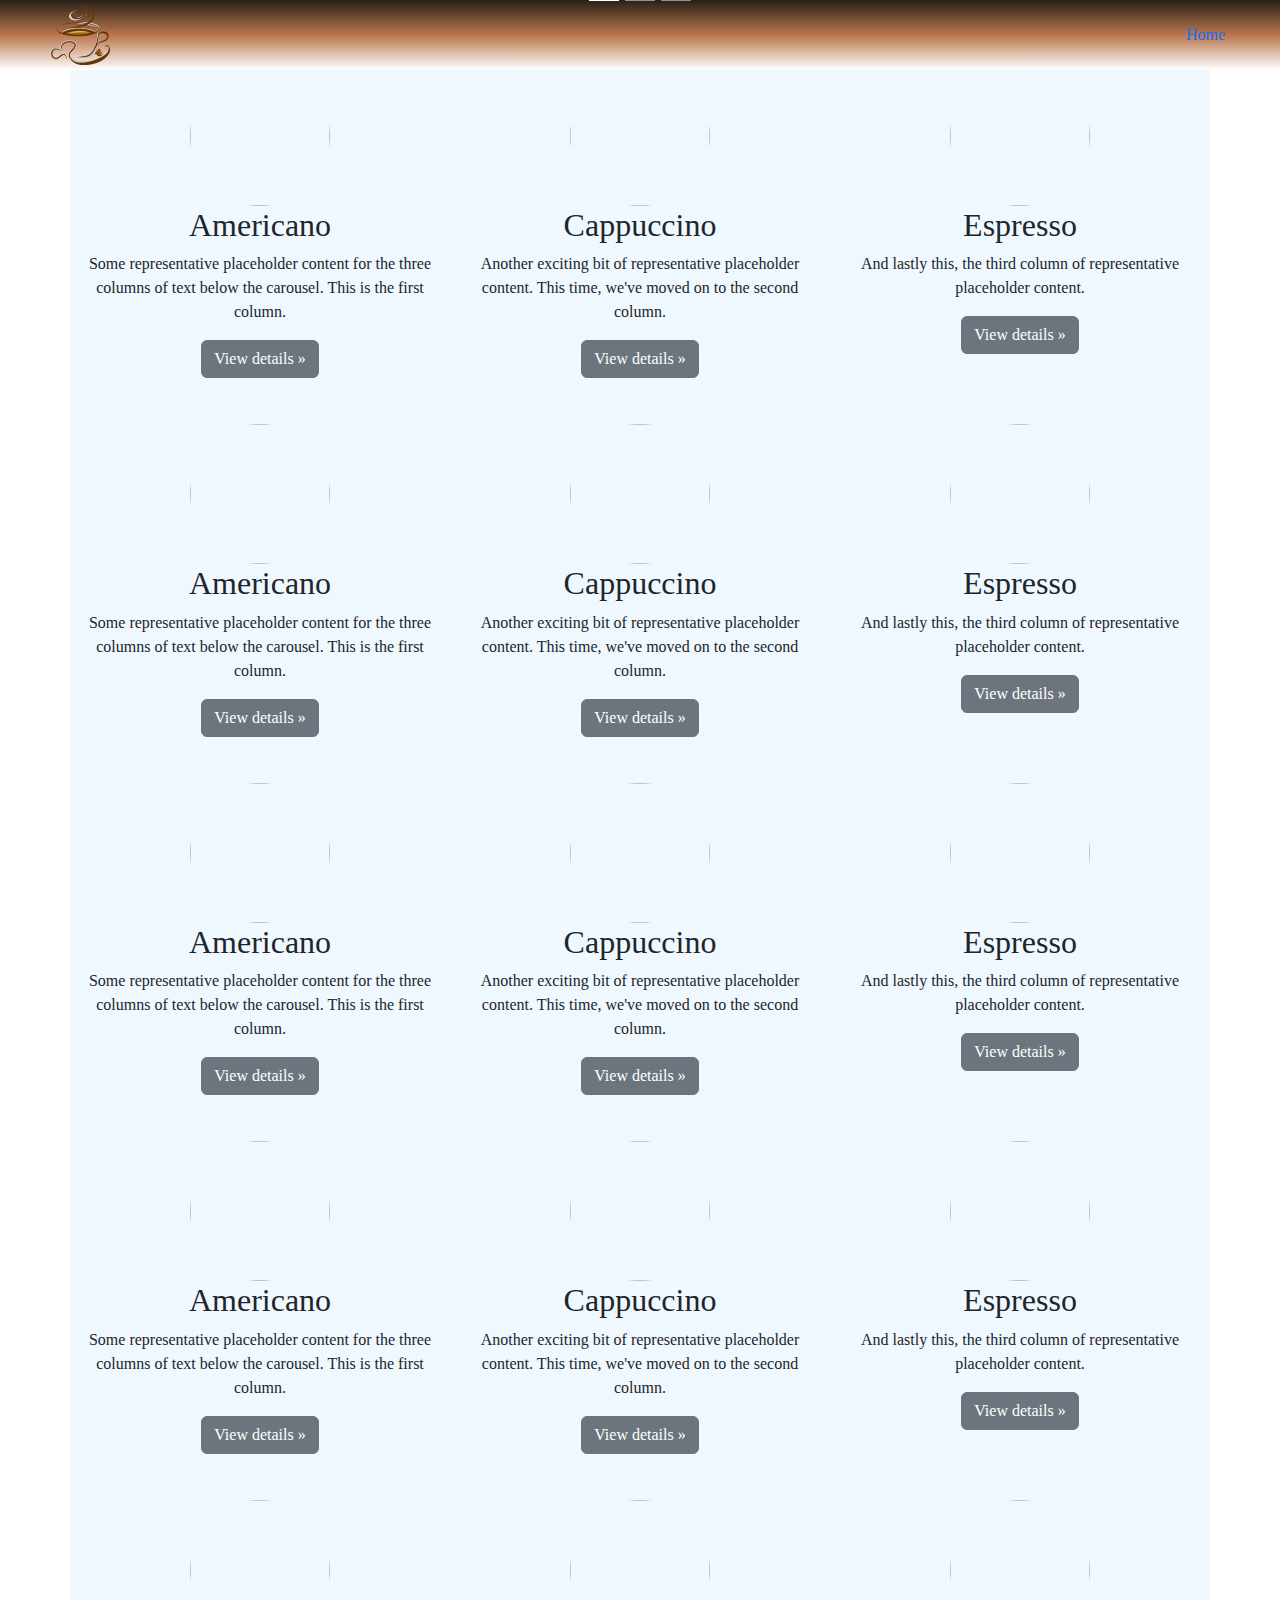
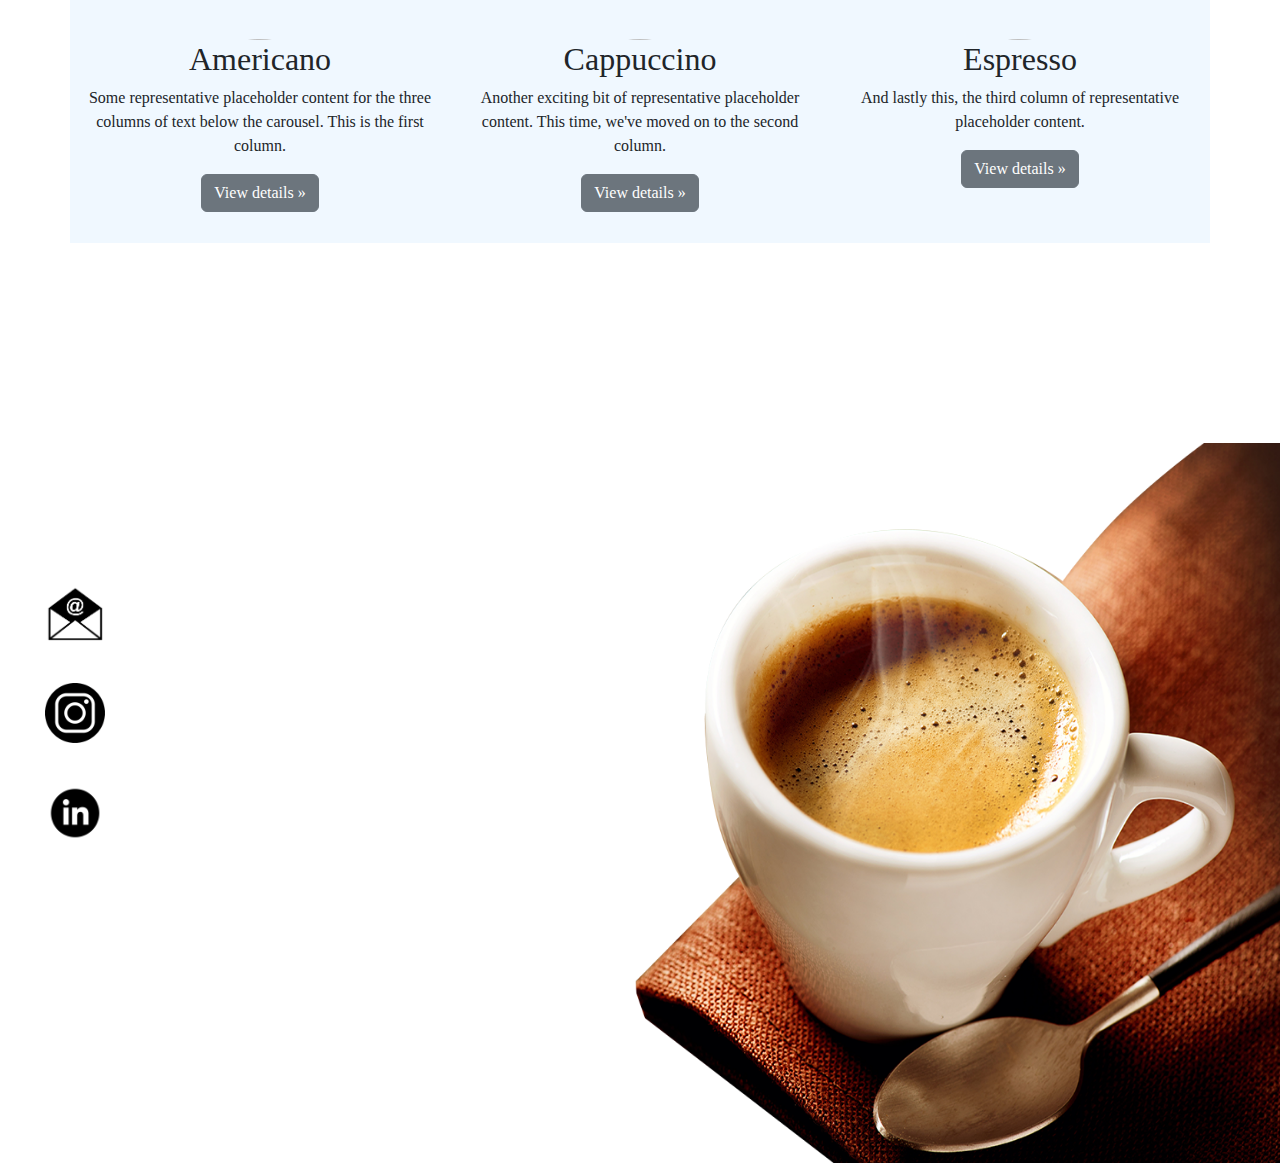
==== commit 5b54acae: "footer" ====
--- a/menu.html
+++ b/menu.html
@@ -8,6 +8,7 @@
     <link href="carousel.css" rel="stylesheet">
     <link rel="canonical" href="https://getbootstrap.com/docs/5.3/examples/carousel/">
     <link rel="stylesheet" href="./styles/slideshow.css">
+    <link rel="stylesheet" href="./styles/footer.css">
     <title>Coffee - Menu</title>
 </head>
 <body>
@@ -367,6 +368,17 @@
             </div>
         </div>
     </div> -->
+    <footer>
+        <img class="footer2" src="./images/footerq.png" alt="">
+        <div class="info">
+            <div class="social-media">
+                <a href="mailto:darakhshanmrashid109@gmail.com"><img src="./images/mail.png" alt=""></a>
+                <a href="#"><img  src="./images/insta.png" alt=""></a>
+                <a href="https://www.linkedin.com/in/darakshan-manower-rasheed-1517981b7/"><img  src="./images/linkedIn.png" alt=""></a>
+                
+            </div>
+        </div>
+    </footer>
     <!-- <script src="./scriptboot.js" integrity="sha384-YvpcrYf0tY3lHB60NNkmXc5s9fDVZLESaAA55NDzOxhy9GkcIdslK1eN7N6jIeHz" crossorigin="anonymous"></script> -->
 </body>
 
--- a/styles/footer.css
+++ b/styles/footer.css
@@ -0,0 +1,53 @@
+footer{
+    position: relative;
+    height: 100%;
+}
+/* footer> img{
+    width: 100%;
+    height: 100%;
+    z-index: -3;
+} */
+ footer{
+    margin-top: 20px;
+    display: flex;
+    justify-content: center;
+    flex-direction: column;
+    
+    /* bottom: 50%;
+    z-index: -1;
+    left: 50%; */
+
+ }
+footer .footer2{
+    z-index: -1;
+    right: 0;
+    bottom: 0;
+    width: 60%;
+    height: 80%;
+    position: absolute;
+}
+footer >.info{
+    position: absolute;
+}
+footer .info .social-media{
+    
+    margin: 45px;
+    width: 100%;
+    height: 100%;
+    display: flex;
+    flex-direction: column;
+    justify-content: space-evenly;
+    gap: 40px;
+}
+footer .info .social-media img{
+    height: 60px;
+    width: 60px;
+}
+footer .info .social-media img:hover{
+    height: 65px;
+    width: 65px;
+    border-radius: 50%;
+    /* background: linear-gradient(rgb(62, 4, 4),rgb(41, 46, 25)); */
+    color: rgb(2, 5, 5);
+    filter: drop-shadow(0 0 10px rgba(167, 105, 20, 0.863));
+}